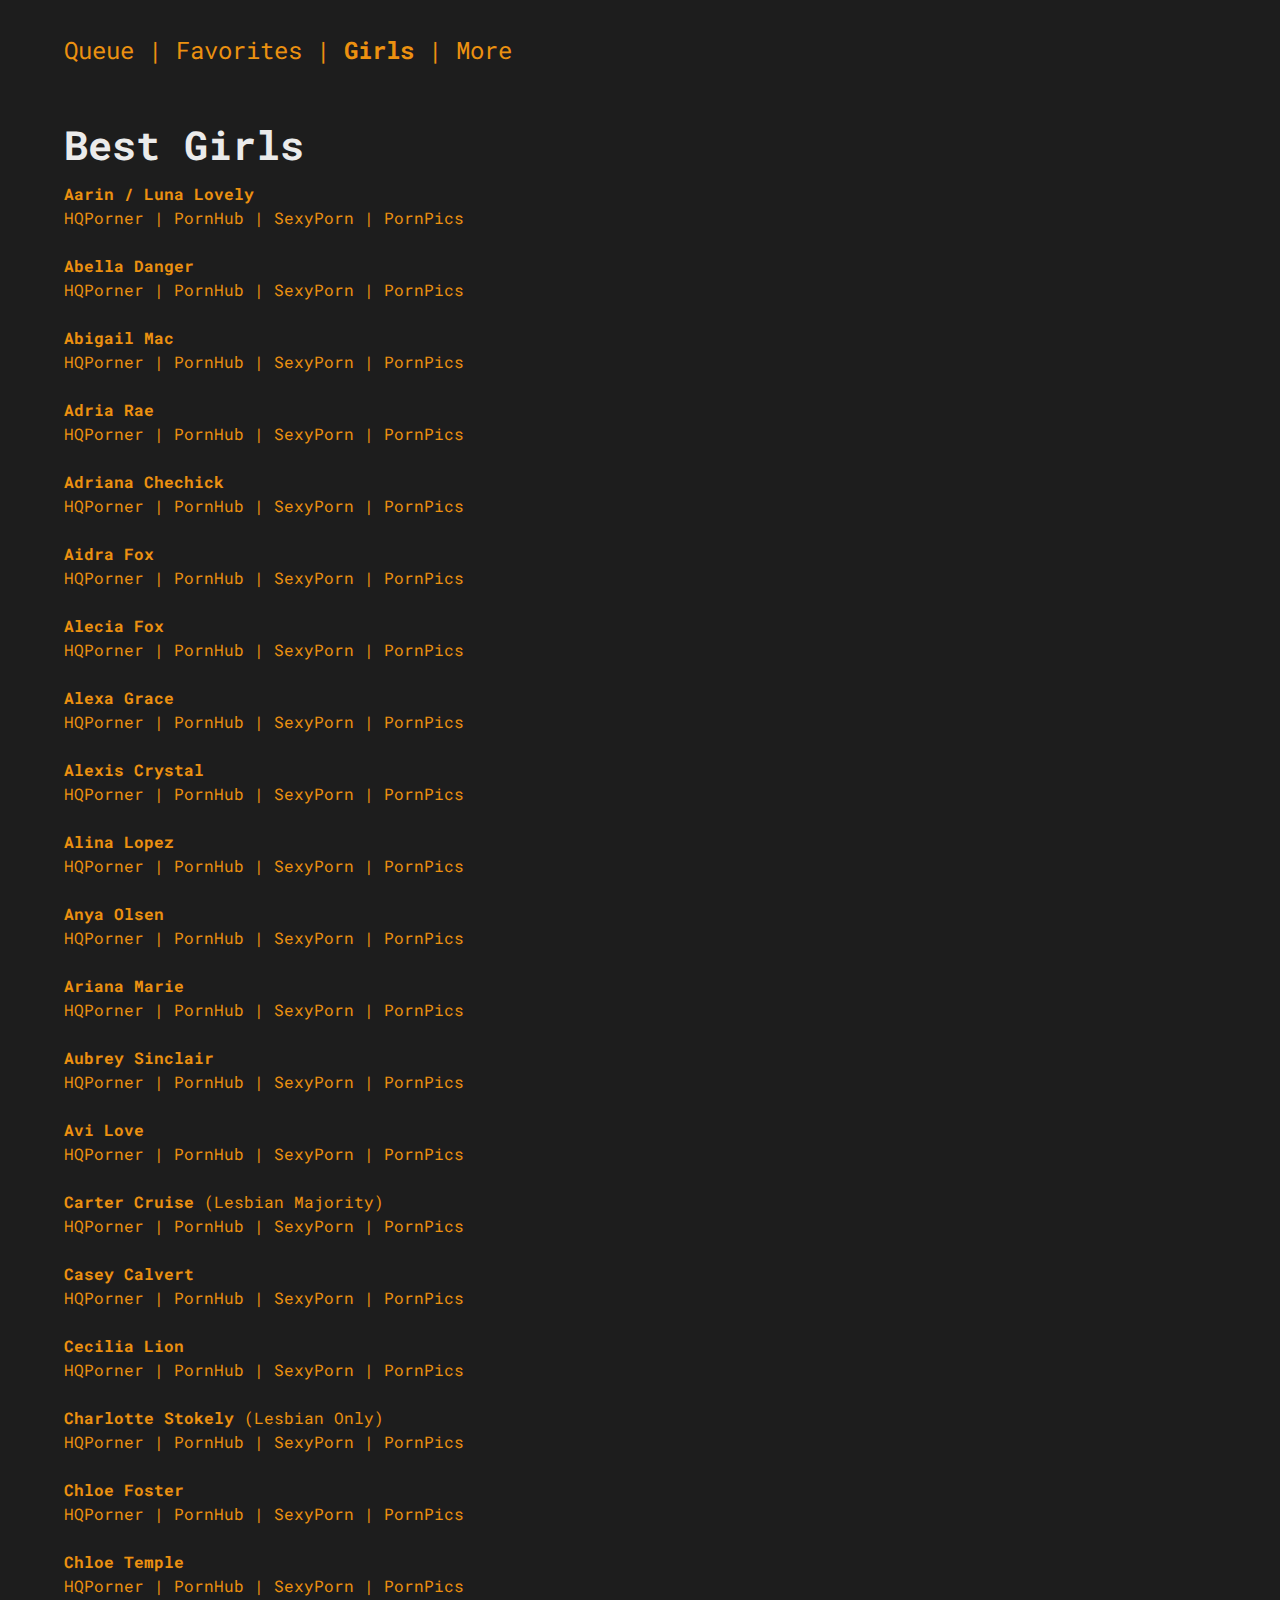
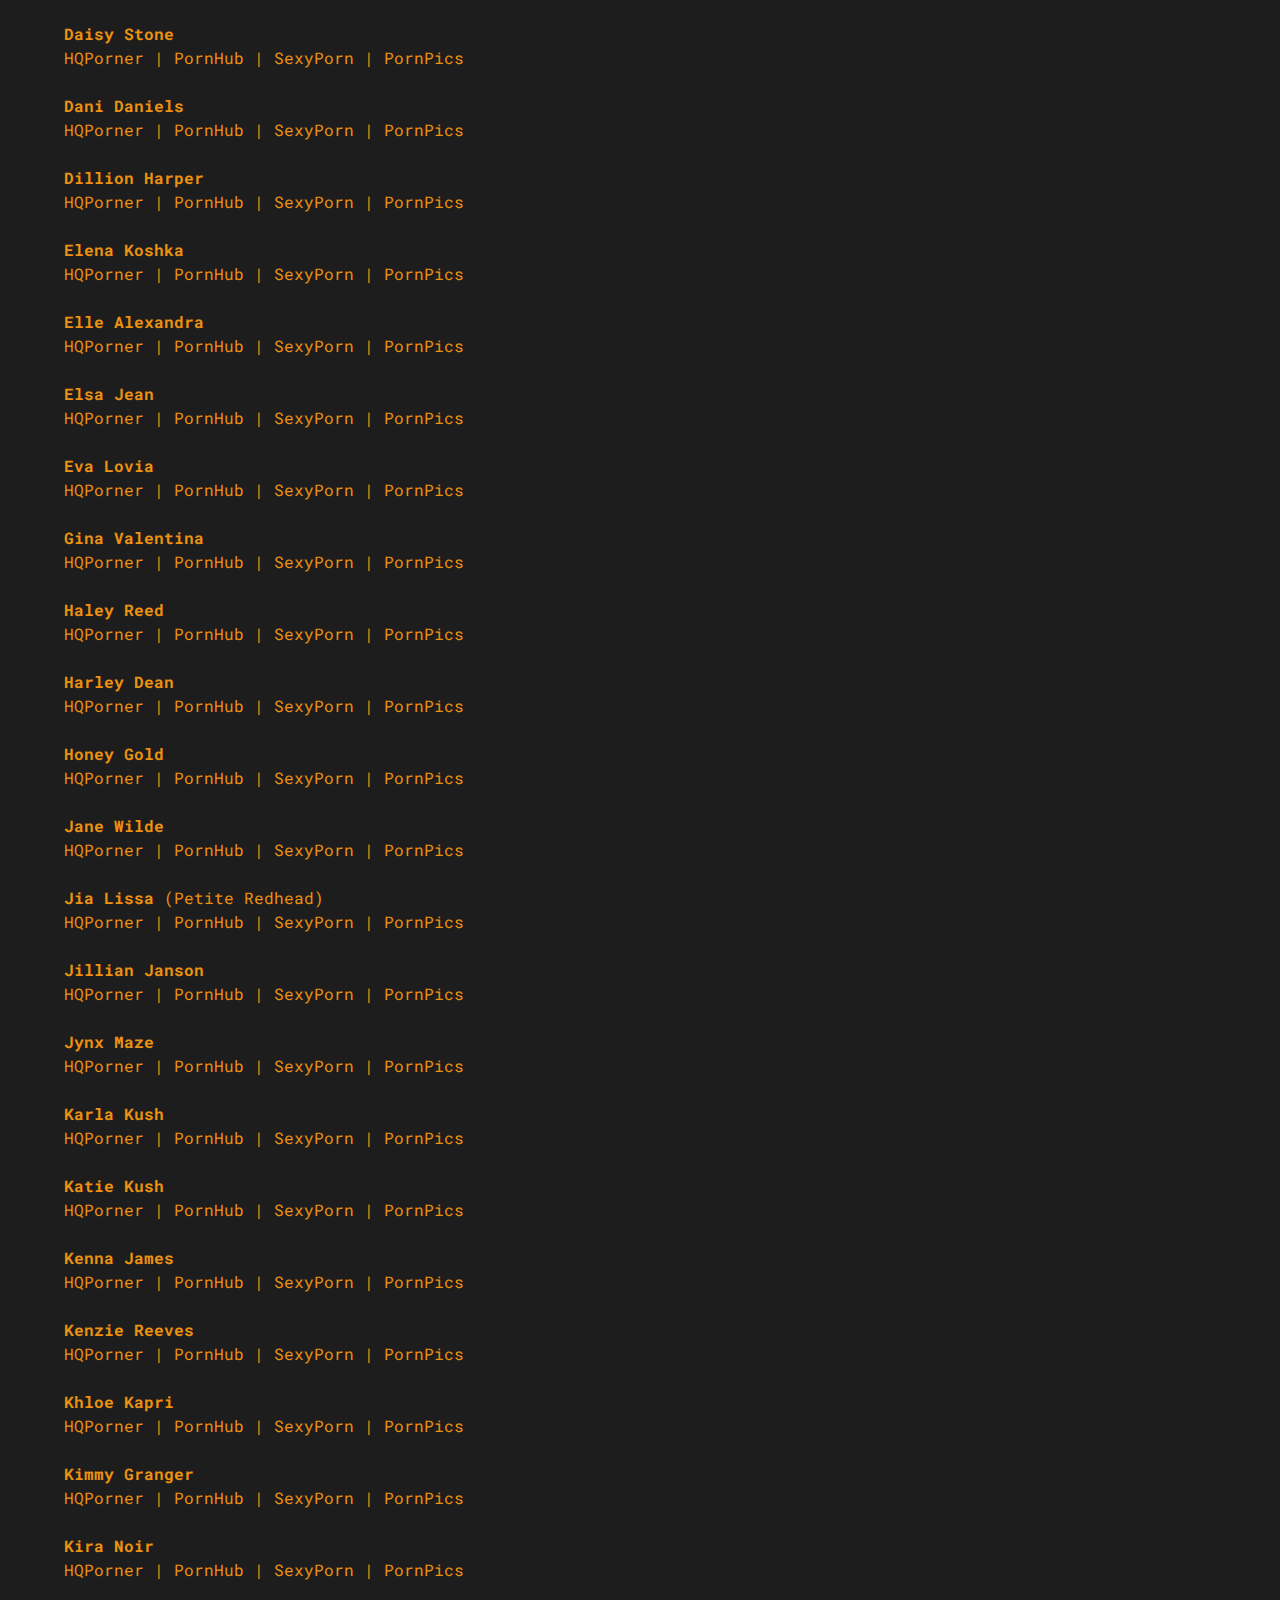
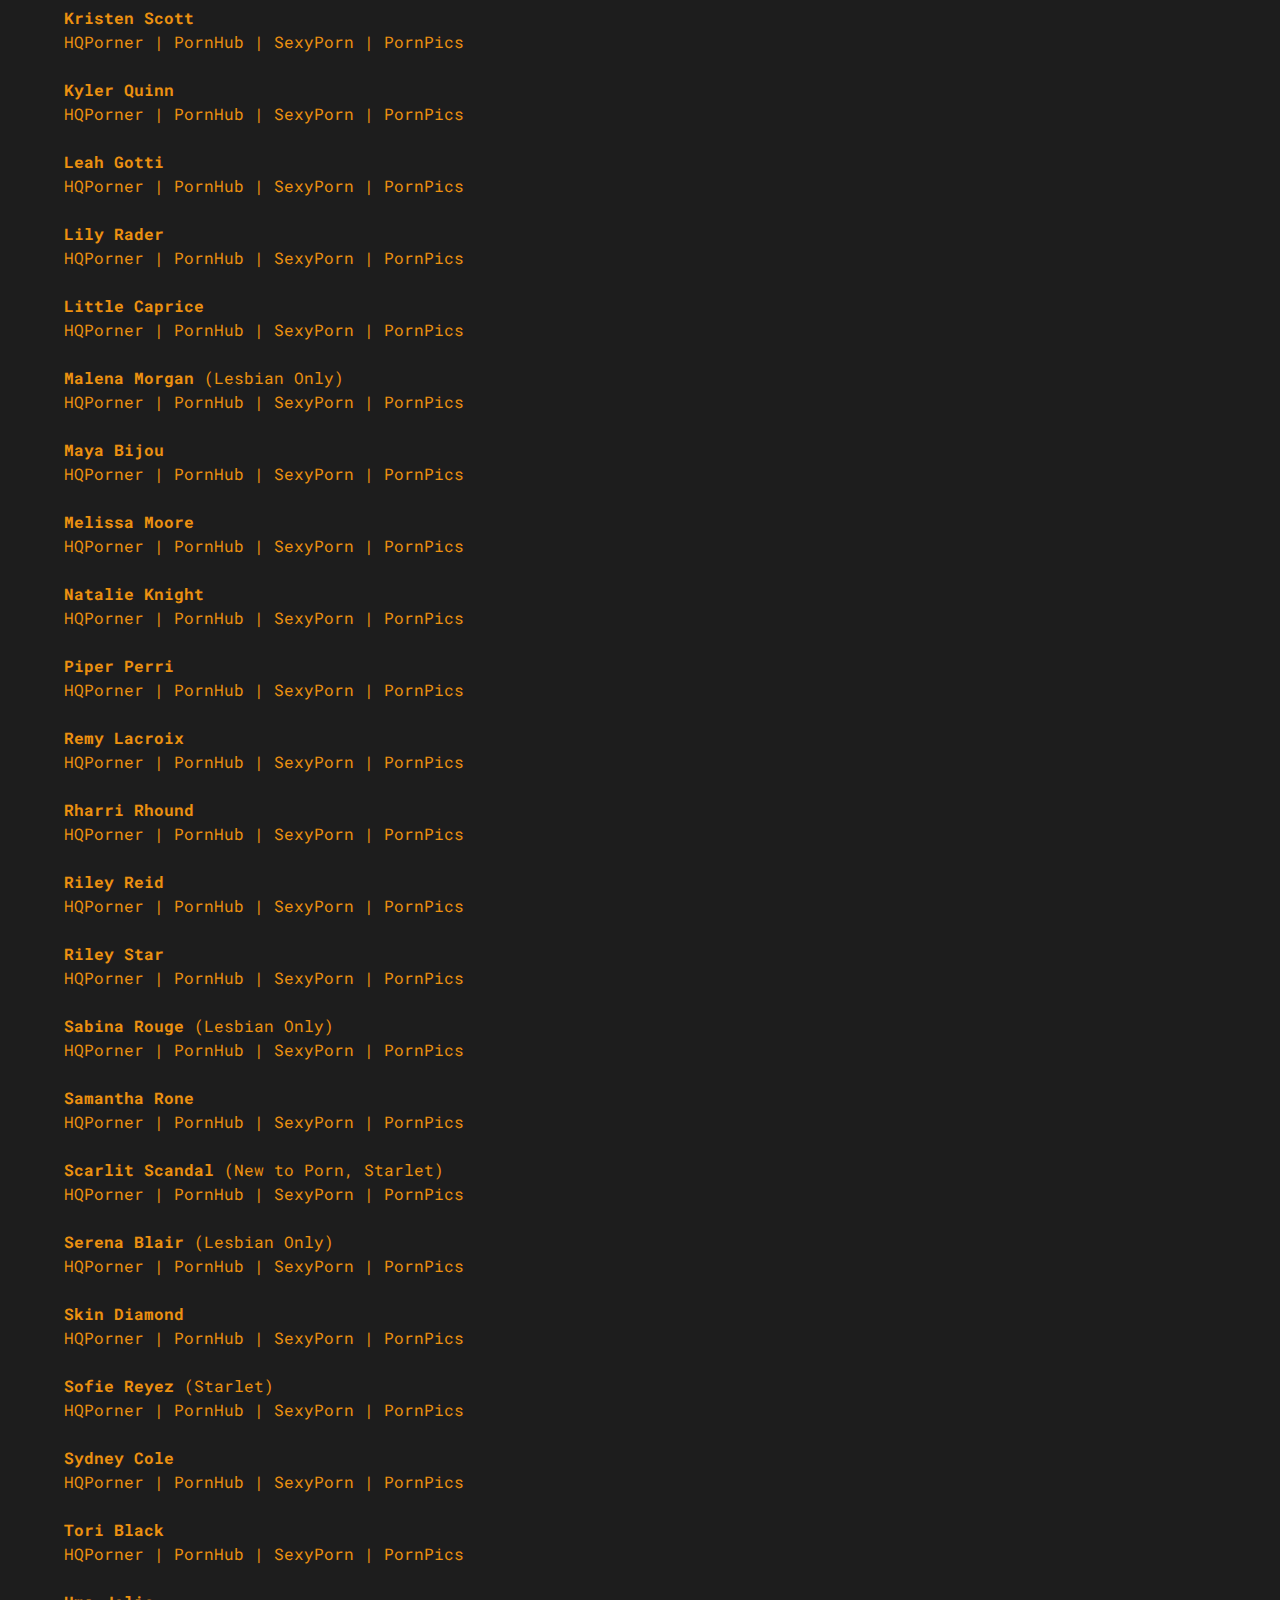
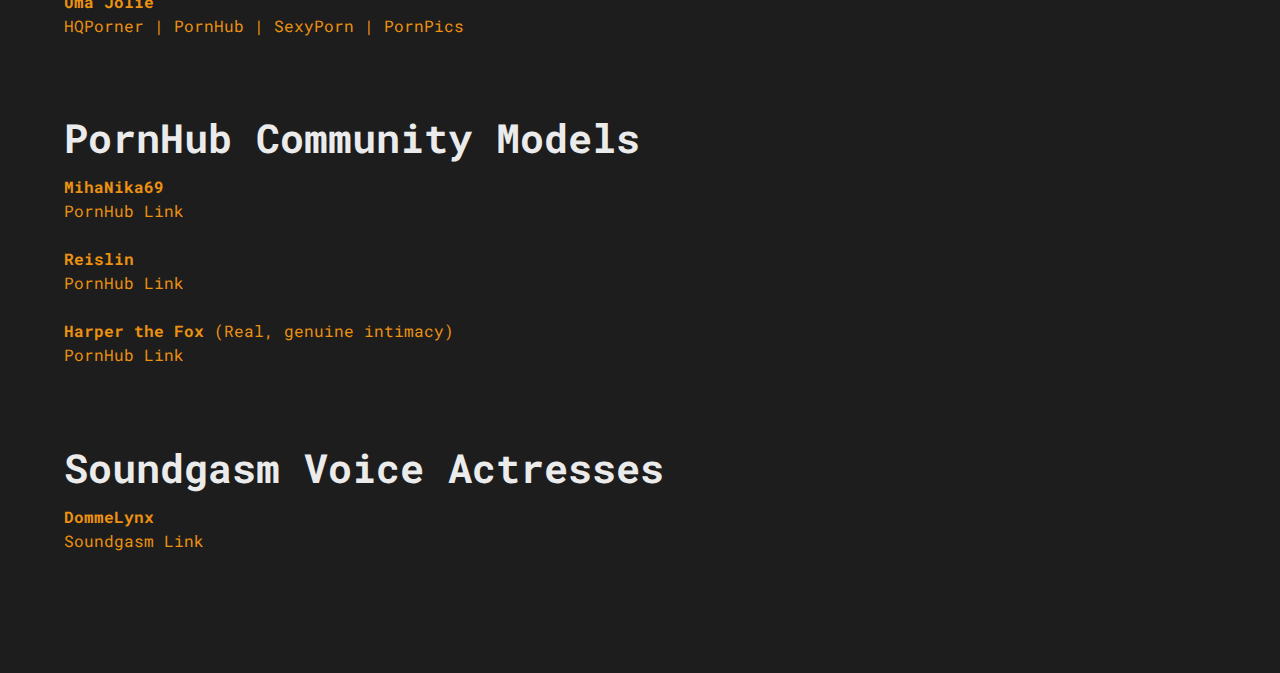
==== actresses.html @ 168c9881 "Added site files" ====
<!DOCTYPE html>
<html>
	<head>
		<title>My Queue - Girls</title>
		<link rel = "stylesheet" href = "stylesheet.css"/>
		<link rel="icon" type="image/png" href="./favicon2.png">
	</head>
	<body>
	
		<p class=menu>
			<a href="queue.html">Queue</a>&nbsp;|
			<a href="favorites.html">Favorites</a>&nbsp;|
			<a href="actresses.html"><b>Girls</b></a>&nbsp;|
			<a href="more.html">More</a>
		</p>
		
		<h1 class=title>
			<br><br>
			Best Girls
		</h1>
		
		<p class=link>
			<b>Aarin / Luna Lovely</b>
			<br>
			
			<a href="https://hqporner.com/actress/luna-lovely"target="_blank">HQPorner</a>&nbsp;|
			<a href="https://www.pornhub.com/pornstar/luna-lovely"target="_blank">PornHub</a>&nbsp;|
			<a href="https://sxyprn.com/luna-lovely.html"target="_blank">SexyPorn</a>&nbsp;|
			<a href="https://www.pornpics.com/?q=luna-lovely"target="_blank">PornPics</a>
			<br><br>
			
			<b>Abella Danger</b>
			<br>
			<a href="https://hqporner.com/actress/abella-danger"target="_blank">HQPorner</a>&nbsp;|
			<a href="https://www.pornhub.com/pornstar/abella-danger"target="_blank">PornHub</a>&nbsp;|
			<a href="https://sxyprn.com/abella-danger.html"target="_blank">SexyPorn</a>&nbsp;|
			<a href="https://www.pornpics.com/?q=abella+danger"target="_blank">PornPics</a>
			<br><br>
			
			<b>Abigail Mac</b>
			<br>
			<a href="https://hqporner.com/actress/abigail-mac"target="_blank">HQPorner</a>&nbsp;|
			<a href="https://www.pornhub.com/pornstar/abigail-mac"target="_blank">PornHub</a>&nbsp;|
			<a href="https://sxyprn.com/abigail-mac.html"target="_blank">SexyPorn</a>&nbsp;|
			<a href="https://www.pornpics.com/?q=abigail+mac"target="_blank">PornPics</a>
			<br><br>
			
			<b>Adria Rae</b>
			<br>
			<a href="https://hqporner.com/actress/adria-rae"target="_blank">HQPorner</a>&nbsp;|
			<a href="https://www.pornhub.com/pornstar/adria-rae"target="_blank">PornHub</a>&nbsp;|
			<a href="https://sxyprn.com/adria-rae.html"target="_blank">SexyPorn</a>&nbsp;|
			<a href="https://www.pornpics.com/?q=adria+rae"target="_blank">PornPics</a>
			<br><br>
			
			<b>Adriana Chechick</b>
			<br>
			<a href="https://hqporner.com/actress/adriana-chechik"target="_blank">HQPorner</a>&nbsp;|
			<a href="https://www.pornhub.com/pornstar/adriana-chechik"target="_blank">PornHub</a>&nbsp;|
			<a href="https://sxyprn.com/adriana-chechik.html"target="_blank">SexyPorn</a>&nbsp;|
			<a href="https://www.pornpics.com/?q=adriana+chechik"target="_blank">PornPics</a>
			<br><br>
			
			<b>Aidra Fox</b>
			<br>
			<a href="https://hqporner.com/actress/airda-fox"target="_blank">HQPorner</a>&nbsp;|
			<a href="https://www.pornhub.com/pornstar/aidra-fox"target="_blank">PornHub</a>&nbsp;|
			<a href="https://sxyprn.com/aidra-fox.html"target="_blank">SexyPorn</a>&nbsp;|
			<a href="https://www.pornpics.com/?q=aidra+fox"target="_blank">PornPics</a>
			<br><br>
			
			<b>Alecia Fox</b>
			<br>
			<a href="https://hqporner.com/actress/alecia-fox"target="_blank">HQPorner</a>&nbsp;|
			<a href="https://www.pornhub.com/pornstar/alecia-fox"target="_blank">PornHub</a>&nbsp;|
			<a href="https://sxyprn.com/alecia-fox.html"target="_blank">SexyPorn</a>&nbsp;|
			<a href="https://www.pornpics.com/?q=alecia+fox"target="_blank">PornPics</a>
			<br><br>
			
			<b>Alexa Grace</b>
			<br>
			<a href="https://hqporner.com/actress/alexa-grace"target="_blank">HQPorner</a>&nbsp;|
			<a href="https://www.pornhub.com/pornstar/alexa-grace"target="_blank">PornHub</a>&nbsp;|
			<a href="https://sxyprn.com/alexa-grace.html"target="_blank">SexyPorn</a>&nbsp;|
			<a href="https://www.pornpics.com/?q=alexa+grace"target="_blank">PornPics</a>
			<br><br>
			
			<b>Alexis Crystal</b>
			<br>
			<a href="https://hqporner.com/actress/alexis-crystal"target="_blank">HQPorner</a>&nbsp;|
			<a href="https://www.pornhub.com/pornstar/alexis-crystal"target="_blank">PornHub</a>&nbsp;|
			<a href="https://sxyprn.com/alexis-crystal.html"target="_blank">SexyPorn</a>&nbsp;|
			<a href="https://www.pornpics.com/?q=alexis+crystal"target="_blank">PornPics</a>
			<br><br>
			
			<b>Alina Lopez</b>
			<br>
			<a href="https://hqporner.com/actress/alina-lopez"target="_blank">HQPorner</a>&nbsp;|
			<a href="https://www.pornhub.com/pornstar/alina-lopez"target="_blank">PornHub</a>&nbsp;|
			<a href="https://sxyprn.com/alina-lopez.html"target="_blank">SexyPorn</a>&nbsp;|
			<a href="https://www.pornpics.com/?q=alina+lopez"target="_blank">PornPics</a>
			<br><br>
			
			<b>Anya Olsen</b>
			<br>
			<a href="https://hqporner.com/actress/anya-olsen"target="_blank">HQPorner</a>&nbsp;|
			<a href="https://www.pornhub.com/pornstar/anya-olsen"target="_blank">PornHub</a>&nbsp;|
			<a href="https://sxyprn.com/anya-olsen.html"target="_blank">SexyPorn</a>&nbsp;|
			<a href="https://www.pornpics.com/?q=anya+olsen"target="_blank">PornPics</a>
			<br><br>
			
			<b>Ariana Marie</b>
			<br>
			<a href="https://hqporner.com/actress/ariana-marie"target="_blank">HQPorner</a>&nbsp;|
			<a href="https://www.pornhub.com/pornstar/ariana-marie"target="_blank">PornHub</a>&nbsp;|
			<a href="https://sxyprn.com/ariana-marie.html"target="_blank">SexyPorn</a>&nbsp;|
			<a href="https://www.pornpics.com/?q=ariana+marie"target="_blank">PornPics</a>
			<br><br>
			
			<b>Aubrey Sinclair</b>
			<br>
			<a href="https://hqporner.com/actress/aubrey-sinclair"target="_blank">HQPorner</a>&nbsp;|
			<a href="https://www.pornhub.com/pornstar/aubrey-sinclair"target="_blank">PornHub</a>&nbsp;|
			<a href="https://sxyprn.com/aubrey-sinclair.html"target="_blank">SexyPorn</a>&nbsp;|
			<a href="https://www.pornpics.com/?q=aubrey+sinclair"target="_blank">PornPics</a>
			<br><br>
			
			<b>Avi Love</b>
			<br>
			<a href="https://hqporner.com/actress/avi-love"target="_blank">HQPorner</a>&nbsp;|
			<a href="https://www.pornhub.com/pornstar/avi-love"target="_blank">PornHub</a>&nbsp;|
			<a href="https://sxyprn.com/avi-love.html"target="_blank">SexyPorn</a>&nbsp;|
			<a href="https://www.pornpics.com/?q=avi+love"target="_blank">PornPics</a>
			<br><br>
			
			<b>Carter Cruise</b> (Lesbian Majority)
			<br>
			<a href="https://hqporner.com/actress/carter-cruise"target="_blank">HQPorner</a>&nbsp;|
			<a href="https://www.pornhub.com/pornstar/carter-cruise"target="_blank">PornHub</a>&nbsp;|
			<a href="https://sxyprn.com/carter-cruise.html"target="_blank">SexyPorn</a>&nbsp;|
			<a href="https://www.pornpics.com/?q=carter+cruise"target="_blank">PornPics</a>
			<br><br>
			
			<b>Casey Calvert</b>
			<br>
			<a href="https://hqporner.com/actress/casey-calvert"target="_blank">HQPorner</a>&nbsp;|
			<a href="https://www.pornhub.com/pornstar/casey-calvert"target="_blank">PornHub</a>&nbsp;|
			<a href="https://sxyprn.com/casey-calvert.html"target="_blank">SexyPorn</a>&nbsp;|
			<a href="https://www.pornpics.com/?q=casey+calvert"target="_blank">PornPics</a>
			<br><br>
			
			<b>Cecilia Lion</b>
			<br>
			<a href="https://hqporner.com/actress/cecilia-lion"target="_blank">HQPorner</a>&nbsp;|
			<a href="https://www.pornhub.com/pornstar/cecilia-lion"target="_blank">PornHub</a>&nbsp;|
			<a href="https://sxyprn.com/cecilia-lion.html"target="_blank">SexyPorn</a>&nbsp;|
			<a href="https://www.pornpics.com/?q=cecilia+lion"target="_blank">PornPics</a>
			<br><br>
			
			<b>Charlotte Stokely</b> (Lesbian Only)
			<br>
			<a href="https://hqporner.com/actress/charlotte-stokely"target="_blank">HQPorner</a>&nbsp;|
			<a href="https://www.pornhub.com/pornstar/charlotte-stokely"target="_blank">PornHub</a>&nbsp;|
			<a href="https://sxyprn.com/charlotte-stokely.html"target="_blank">SexyPorn</a>&nbsp;|
			<a href="https://www.pornpics.com/?q=charlotte+stokely"target="_blank">PornPics</a>
			<br><br>
			
			<b>Chloe Foster</b>
			<br>
			<a href="https://hqporner.com/actress/chloe-foster"target="_blank">HQPorner</a>&nbsp;|
			<a href="https://www.pornhub.com/pornstar/chloe-foster"target="_blank">PornHub</a>&nbsp;|
			<a href="https://sxyprn.com/chloe-foster.html"target="_blank">SexyPorn</a>&nbsp;|
			<a href="https://www.pornpics.com/?q=chloe+foster"target="_blank">PornPics</a>
			<br><br>
			
			<b>Chloe Temple</b>
			<br>
			<a href="https://hqporner.com/actress/chloe-temple"target="_blank">HQPorner</a>&nbsp;|
			<a href="https://www.pornhub.com/pornstar/chloe-temple"target="_blank">PornHub</a>&nbsp;|
			<a href="https://sxyprn.com/chloe-temple.html"target="_blank">SexyPorn</a>&nbsp;|
			<a href="https://www.pornpics.com/?q=chloe+temple"target="_blank">PornPics</a>
			<br><br>
			
			<b>Daisy Stone</b>
			<br>
			<a href="https://hqporner.com/actress/daisy-stone"target="_blank">HQPorner</a>&nbsp;|
			<a href="https://www.pornhub.com/pornstar/daisy-stone"target="_blank">PornHub</a>&nbsp;|
			<a href="https://sxyprn.com/daisy-stone.html"target="_blank">SexyPorn</a>&nbsp;|
			<a href="https://www.pornpics.com/?q=daisy+stone"target="_blank">PornPics</a>
			<br><br>
			
			<b>Dani Daniels</b>
			<br>
			<a href="https://hqporner.com/actress/dani-daniels"target="_blank">HQPorner</a>&nbsp;|
			<a href="https://www.pornhub.com/pornstar/dani-daniels"target="_blank">PornHub</a>&nbsp;|
			<a href="https://sxyprn.com/dani-daniels.html"target="_blank">SexyPorn</a>&nbsp;|
			<a href="https://www.pornpics.com/?q=dani+daniels"target="_blank">PornPics</a>
			<br><br>
			
			<b>Dillion Harper</b>
			<br>
			<a href="https://hqporner.com/actress/dillion-harper"target="_blank">HQPorner</a>&nbsp;|
			<a href="https://www.pornhub.com/pornstar/dillion-harper"target="_blank">PornHub</a>&nbsp;|
			<a href="https://sxyprn.com/dillion-harper.html"target="_blank">SexyPorn</a>&nbsp;|
			<a href="https://www.pornpics.com/?q=dillion+harper"target="_blank">PornPics</a>
			<br><br>
			
			<b>Elena Koshka</b>
			<br>
			<a href="https://hqporner.com/actress/elena-koshka"target="_blank">HQPorner</a>&nbsp;|
			<a href="https://www.pornhub.com/pornstar/elena-koshka"target="_blank">PornHub</a>&nbsp;|
			<a href="https://sxyprn.com/elena-koshka.html"target="_blank">SexyPorn</a>&nbsp;|
			<a href="https://www.pornpics.com/?q=elena+koshka"target="_blank">PornPics</a>
			<br><br>
			
			<b>Elle Alexandra</b>
			<br>
			<a href="https://hqporner.com/actress/elle-alexandra"target="_blank">HQPorner</a>&nbsp;|
			<a href="https://www.pornhub.com/pornstar/elle-alexandra"target="_blank">PornHub</a>&nbsp;|
			<a href="https://sxyprn.com/elle-alexandra.html"target="_blank">SexyPorn</a>&nbsp;|
			<a href="https://www.pornpics.com/?q=elle+alexandra"target="_blank">PornPics</a>
			<br><br>
			
			<b>Elsa Jean</b>
			<br>
			<a href="https://hqporner.com/actress/elsa-jean"target="_blank">HQPorner</a>&nbsp;|
			<a href="https://www.pornhub.com/pornstar/elsa-jean"target="_blank">PornHub</a>&nbsp;|
			<a href="https://sxyprn.com/elsa-jean.html"target="_blank">SexyPorn</a>&nbsp;|
			<a href="https://www.pornpics.com/?q=elsa+jean"target="_blank">PornPics</a>
			<br><br>
			
			<b>Eva Lovia</b>
			<br>
			<a href="https://hqporner.com/actress/eva-lovia"target="_blank">HQPorner</a>&nbsp;|
			<a href="https://www.pornhub.com/pornstar/eva-lovia"target="_blank">PornHub</a>&nbsp;|
			<a href="https://sxyprn.com/eva-lovia.html"target="_blank">SexyPorn</a>&nbsp;|
			<a href="https://www.pornpics.com/?q=eva+lovia"target="_blank">PornPics</a>
			<br><br>
			
			<b>Gina Valentina</b>
			<br>
			<a href="https://hqporner.com/actress/gina-valentina"target="_blank">HQPorner</a>&nbsp;|
			<a href="https://www.pornhub.com/pornstar/gina-valentina"target="_blank">PornHub</a>&nbsp;|
			<a href="https://sxyprn.com/gina-valentina.html"target="_blank">SexyPorn</a>&nbsp;|
			<a href="https://www.pornpics.com/?q=gina+valentina"target="_blank">PornPics</a>
			<br><br>
			
			<b>Haley Reed</b>
			<br>
			<a href="https://hqporner.com/actress/haley-reed"target="_blank">HQPorner</a>&nbsp;|
			<a href="https://www.pornhub.com/pornstar/haley-reed"target="_blank">PornHub</a>&nbsp;|
			<a href="https://sxyprn.com/haley-reed.html"target="_blank">SexyPorn</a>&nbsp;|
			<a href="https://www.pornpics.com/?q=haley+reed"target="_blank">PornPics</a>
			<br><br>
			
			<b>Harley Dean</b>
			<br>
			<a href="https://hqporner.com/actress/harley-dean"target="_blank">HQPorner</a>&nbsp;|
			<a href="https://www.pornhub.com/pornstar/harley-dean"target="_blank">PornHub</a>&nbsp;|
			<a href="https://sxyprn.com/harley-dean.html"target="_blank">SexyPorn</a>&nbsp;|
			<a href="https://www.pornpics.com/?q=harley+dean"target="_blank">PornPics</a>
			<br><br>
			
			<b>Honey Gold</b>
			<br>
			<a href="https://hqporner.com/actress/honey-gold"target="_blank">HQPorner</a>&nbsp;|
			<a href="https://www.pornhub.com/pornstar/honey-gold"target="_blank">PornHub</a>&nbsp;|
			<a href="https://sxyprn.com/honey-gold.html"target="_blank">SexyPorn</a>&nbsp;|
			<a href="https://www.pornpics.com/?q=honey+gold"target="_blank">PornPics</a>
			<br><br>
			
			<b>Jane Wilde</b>
			<br>
			<a href="https://hqporner.com/actress/jane-wilde"target="_blank">HQPorner</a>&nbsp;|
			<a href="https://www.pornhub.com/pornstar/jane-wilde"target="_blank">PornHub</a>&nbsp;|
			<a href="https://sxyprn.com/jane-wilde.html"target="_blank">SexyPorn</a>&nbsp;|
			<a href="https://www.pornpics.com/?q=jane+wilde"target="_blank">PornPics</a>
			<br><br>
			
			<b>Jia Lissa</b> (Petite Redhead)
			<br>
			<a href="https://hqporner.com/actress/jia-lissa"target="_blank">HQPorner</a>&nbsp;|
			<a href="https://www.pornhub.com/pornstar/jia-lissa"target="_blank">PornHub</a>&nbsp;|
			<a href="https://sxyprn.com/jia-lissa.html"target="_blank">SexyPorn</a>&nbsp;|
			<a href="https://www.pornpics.com/?q=jia+lissa"target="_blank">PornPics</a>
			<br><br>
			
			<b>Jillian Janson</b>
			<br>
			<a href="https://hqporner.com/actress/jillian-janson"target="_blank">HQPorner</a>&nbsp;|
			<a href="https://www.pornhub.com/pornstar/jillian-janson"target="_blank">PornHub</a>&nbsp;|
			<a href="https://sxyprn.com/jillian-janson.html"target="_blank">SexyPorn</a>&nbsp;|
			<a href="https://www.pornpics.com/?q=jillian+janson"target="_blank">PornPics</a>
			<br><br>
			
			<b>Jynx Maze</b>
			<br>
			<a href="https://hqporner.com/actress/jynx-maze"target="_blank">HQPorner</a>&nbsp;|
			<a href="https://www.pornhub.com/pornstar/jynx-maze"target="_blank">PornHub</a>&nbsp;|
			<a href="https://sxyprn.com/jynx-maze.html"target="_blank">SexyPorn</a>&nbsp;|
			<a href="https://www.pornpics.com/?q=jynx+maze"target="_blank">PornPics</a>
			<br><br>
		
			<b>Karla Kush</b>
			<br>
			<a href="https://hqporner.com/actress/karla-kush"target="_blank">HQPorner</a>&nbsp;|
			<a href="https://www.pornhub.com/pornstar/karla-kush"target="_blank">PornHub</a>&nbsp;|
			<a href="https://sxyprn.com/karla-kush.html"target="_blank">SexyPorn</a>&nbsp;|
			<a href="https://www.pornpics.com/?q=karla+kush"target="_blank">PornPics</a>
			<br><br>
			
			<b>Katie Kush</b>
			<br>
			<a href="https://hqporner.com/actress/katie-kush"target="_blank">HQPorner</a>&nbsp;|
			<a href="https://www.pornhub.com/pornstar/katie-kush"target="_blank">PornHub</a>&nbsp;|
			<a href="https://sxyprn.com/katie-kush.html"target="_blank">SexyPorn</a>&nbsp;|
			<a href="https://www.pornpics.com/?q=katie+kush"target="_blank">PornPics</a>
			<br><br>
			
			<b>Kenna James</b>
			<br>
			<a href="https://hqporner.com/actress/kenna-james"target="_blank">HQPorner</a>&nbsp;|
			<a href="https://www.pornhub.com/pornstar/kenna-james"target="_blank">PornHub</a>&nbsp;|
			<a href="https://sxyprn.com/kenna-james.html"target="_blank">SexyPorn</a>&nbsp;|
			<a href="https://www.pornpics.com/?q=kenna+james"target="_blank">PornPics</a>
			<br><br>
			
			<b>Kenzie Reeves</b>
			<br>
			<a href="https://hqporner.com/actress/kenzie-reeves"target="_blank">HQPorner</a>&nbsp;|
			<a href="https://www.pornhub.com/pornstar/kenzie-reeves"target="_blank">PornHub</a>&nbsp;|
			<a href="https://sxyprn.com/kenzie-reeves.html"target="_blank">SexyPorn</a>&nbsp;|
			<a href="https://www.pornpics.com/?q=kenzie+reeves"target="_blank">PornPics</a>
			<br><br>
			
			<b>Khloe Kapri</b>
			<br>
			<a href="https://hqporner.com/actress/khloe-kapri"target="_blank">HQPorner</a>&nbsp;|
			<a href="https://www.pornhub.com/pornstar/khloe-kapri"target="_blank">PornHub</a>&nbsp;|
			<a href="https://sxyprn.com/khloe-kapri.html"target="_blank">SexyPorn</a>&nbsp;|
			<a href="https://www.pornpics.com/?q=khloe+kapri"target="_blank">PornPics</a>
			<br><br>
			
			<b>Kimmy Granger</b>
			<br>
			<a href="https://hqporner.com/actress/kimmy-granger"target="_blank">HQPorner</a>&nbsp;|
			<a href="https://www.pornhub.com/pornstar/kimmy-granger"target="_blank">PornHub</a>&nbsp;|
			<a href="https://sxyprn.com/kimmy-granger.html"target="_blank">SexyPorn</a>&nbsp;|
			<a href="https://www.pornpics.com/?q=kimmy+granger"target="_blank">PornPics</a>
			<br><br>
			
			<b>Kira Noir</b>
			<br>
			<a href="https://hqporner.com/actress/kira-noir"target="_blank">HQPorner</a>&nbsp;|
			<a href="https://www.pornhub.com/pornstar/kira-noir"target="_blank">PornHub</a>&nbsp;|
			<a href="https://sxyprn.com/kira-noir.html"target="_blank">SexyPorn</a>&nbsp;|
			<a href="https://www.pornpics.com/?q=kira+noir"target="_blank">PornPics</a>
			<br><br>
			
			<b>Kristen Scott</b>
			<br>
			<a href="https://hqporner.com/actress/kristen-scott"target="_blank">HQPorner</a>&nbsp;|
			<a href="https://www.pornhub.com/pornstar/kristen-scott"target="_blank">PornHub</a>&nbsp;|
			<a href="https://sxyprn.com/kristen-scott.html"target="_blank">SexyPorn</a>&nbsp;|
			<a href="https://www.pornpics.com/?q=kristen+scott"target="_blank">PornPics</a>
			<br><br>
			
			<b>Kyler Quinn</b>
			<br>
			<a href="https://hqporner.com/actress/kyler-quinn"target="_blank">HQPorner</a>&nbsp;|
			<a href="https://www.pornhub.com/pornstar/kyler-quinn"target="_blank">PornHub</a>&nbsp;|
			<a href="https://sxyprn.com/kyler-quinn.html"target="_blank">SexyPorn</a>&nbsp;|
			<a href="https://www.pornpics.com/?q=kyler+quinn"target="_blank">PornPics</a>
			<br><br>
			
			<b>Leah Gotti</b>
			<br>
			<a href="https://hqporner.com/actress/leah-gotti"target="_blank">HQPorner</a>&nbsp;|
			<a href="https://www.pornhub.com/pornstar/leah-gotti"target="_blank">PornHub</a>&nbsp;|
			<a href="https://sxyprn.com/leah-gotti.html"target="_blank">SexyPorn</a>&nbsp;|
			<a href="https://www.pornpics.com/?q=leah+gotti"target="_blank">PornPics</a>
			<br><br>
			
			<b>Lily Rader</b>
			<br>
			<a href="https://hqporner.com/actress/lily-rader"target="_blank">HQPorner</a>&nbsp;|
			<a href="https://www.pornhub.com/pornstar/lily-rader"target="_blank">PornHub</a>&nbsp;|
			<a href="https://sxyprn.com/lily-rader.html"target="_blank">SexyPorn</a>&nbsp;|
			<a href="https://www.pornpics.com/?q=lily+rader"target="_blank">PornPics</a>
			<br><br>
			
			<b>Little Caprice</b>
			<br>
			<a href="https://hqporner.com/actress/little-caprice"target="_blank">HQPorner</a>&nbsp;|
			<a href="https://www.pornhub.com/pornstar/little-caprice"target="_blank">PornHub</a>&nbsp;|
			<a href="https://sxyprn.com/little-caprice.html"target="_blank">SexyPorn</a>&nbsp;|
			<a href="https://www.pornpics.com/?q=little+caprice"target="_blank">PornPics</a>
			<br><br>
			
			<b>Malena Morgan</b> (Lesbian Only)
			<br>
			<a href="https://hqporner.com/actress/malena-morgan"target="_blank">HQPorner</a>&nbsp;|
			<a href="https://www.pornhub.com/pornstar/malena-morgan"target="_blank">PornHub</a>&nbsp;|
			<a href="https://sxyprn.com/malena-morgan.html"target="_blank">SexyPorn</a>&nbsp;|
			<a href="https://www.pornpics.com/?q=malena+morgan"target="_blank">PornPics</a>
			<br><br>
			
			<b>Maya Bijou</b>
			<br>
			<a href="https://hqporner.com/actress/maya-bijou"target="_blank">HQPorner</a>&nbsp;|
			<a href="https://www.pornhub.com/pornstar/maya-bijou"target="_blank">PornHub</a>&nbsp;|
			<a href="https://sxyprn.com/maya-bijou.html"target="_blank">SexyPorn</a>&nbsp;|
			<a href="https://www.pornpics.com/?q=maya+bijou"target="_blank">PornPics</a>
			<br><br>
			
			<b>Melissa Moore</b>
			<br>
			<a href="https://hqporner.com/actress/melissa-moore"target="_blank">HQPorner</a>&nbsp;|
			<a href="https://www.pornhub.com/pornstar/melissa-moore"target="_blank">PornHub</a>&nbsp;|
			<a href="https://sxyprn.com/melissa-moore.html"target="_blank">SexyPorn</a>&nbsp;|
			<a href="https://www.pornpics.com/?q=melissa+moore"target="_blank">PornPics</a>
			<br><br>
			
			<b>Natalie Knight</b>
			<br>
			<a href="https://hqporner.com/actress/natalie-knight"target="_blank">HQPorner</a>&nbsp;|
			<a href="https://www.pornhub.com/pornstar/natalie-knight"target="_blank">PornHub</a>&nbsp;|
			<a href="https://sxyprn.com/natalie-knight.html"target="_blank">SexyPorn</a>&nbsp;|
			<a href="https://www.pornpics.com/?q=natalie+knight"target="_blank">PornPics</a>
			<br><br>
			
			<b>Piper Perri</b>
			<br>
			<a href="https://hqporner.com/actress/piper-perri"target="_blank">HQPorner</a>&nbsp;|
			<a href="https://www.pornhub.com/pornstar/piper-perri"target="_blank">PornHub</a>&nbsp;|
			<a href="https://sxyprn.com/piper-perri.html"target="_blank">SexyPorn</a>&nbsp;|
			<a href="https://www.pornpics.com/?q=piper+perri"target="_blank">PornPics</a>
			<br><br>
			
			<b>Remy Lacroix</b>
			<br>
			<a href="https://hqporner.com/actress/remy-lacroix"target="_blank">HQPorner</a>&nbsp;|
			<a href="https://www.pornhub.com/pornstar/remy-lacroix"target="_blank">PornHub</a>&nbsp;|
			<a href="https://sxyprn.com/remy-lacroix.html"target="_blank">SexyPorn</a>&nbsp;|
			<a href="https://www.pornpics.com/?q=remy+lacroix"target="_blank">PornPics</a>
			<br><br>
			
			<b>Rharri Rhound</b>
			<br>
			<a href="https://hqporner.com/actress/rharri-rhound"target="_blank">HQPorner</a>&nbsp;|
			<a href="https://www.pornhub.com/pornstar/rharri-rhound"target="_blank">PornHub</a>&nbsp;|
			<a href="https://sxyprn.com/rharri-rhound.html"target="_blank">SexyPorn</a>&nbsp;|
			<a href="https://www.pornpics.com/?q=rharri+rhound"target="_blank">PornPics</a>
			<br><br>
			
			<b>Riley Reid</b>
			<br>
			<a href="https://hqporner.com/actress/riley-reid"target="_blank">HQPorner</a>&nbsp;|
			<a href="https://www.pornhub.com/pornstar/riley-reid"target="_blank">PornHub</a>&nbsp;|
			<a href="https://sxyprn.com/riley-reid.html"target="_blank">SexyPorn</a>&nbsp;|
			<a href="https://www.pornpics.com/?q=riley+reid"target="_blank">PornPics</a>
			<br><br>
			
			<b>Riley Star</b>
			<br>
			<a href="https://hqporner.com/actress/riley-star"target="_blank">HQPorner</a>&nbsp;|
			<a href="https://www.pornhub.com/pornstar/riley-star"target="_blank">PornHub</a>&nbsp;|
			<a href="https://sxyprn.com/riley-star.html"target="_blank">SexyPorn</a>&nbsp;|
			<a href="https://www.pornpics.com/?q=riley+star"target="_blank">PornPics</a>
			<br><br>
			
			<b>Sabina Rouge</b> (Lesbian Only)
			<br>
			<a href="https://hqporner.com/actress/sabina-rouge"target="_blank">HQPorner</a>&nbsp;|
			<a href="https://www.pornhub.com/pornstar/sabina-rouge"target="_blank">PornHub</a>&nbsp;|
			<a href="https://sxyprn.com/sabina-rouge.html"target="_blank">SexyPorn</a>&nbsp;|
			<a href="https://www.pornpics.com/?q=sabina+rouge"target="_blank">PornPics</a>
			<br><br>
			
			<b>Samantha Rone</b>
			<br>
			<a href="https://hqporner.com/actress/samantha-rone"target="_blank">HQPorner</a>&nbsp;|
			<a href="https://www.pornhub.com/pornstar/samantha-rone"target="_blank">PornHub</a>&nbsp;|
			<a href="https://sxyprn.com/samantha-rone.html"target="_blank">SexyPorn</a>&nbsp;|
			<a href="https://www.pornpics.com/?q=samantha+rone"target="_blank">PornPics</a>
			<br><br>
			
			<b>Scarlit Scandal</b> (New to Porn, Starlet)
			<br>
			<a href="https://hqporner.com/actress/scarlit-scandal"target="_blank">HQPorner</a>&nbsp;|
			<a href="https://www.pornhub.com/pornstar/scarlit-scandal"target="_blank">PornHub</a>&nbsp;|
			<a href="https://sxyprn.com/scarlit-scandal.html"target="_blank">SexyPorn</a>&nbsp;|
			<a href="https://www.pornpics.com/?q=scarlit+scandal"target="_blank">PornPics</a>
			<br><br>
			
			<b>Serena Blair</b> (Lesbian Only)
			<br>
			<a href="https://hqporner.com/actress/serena-blair"target="_blank">HQPorner</a>&nbsp;|
			<a href="https://www.pornhub.com/pornstar/serena-blair"target="_blank">PornHub</a>&nbsp;|
			<a href="https://sxyprn.com/serena-blair.html"target="_blank">SexyPorn</a>&nbsp;|
			<a href="https://www.pornpics.com/?q=serena+blair"target="_blank">PornPics</a>
			<br><br>
			
			<b>Skin Diamond</b>
			<br>
			<a href="https://hqporner.com/actress/skin-diamond"target="_blank">HQPorner</a>&nbsp;|
			<a href="https://www.pornhub.com/pornstar/skin-diamond"target="_blank">PornHub</a>&nbsp;|
			<a href="https://sxyprn.com/skin-diamond.html"target="_blank">SexyPorn</a>&nbsp;|
			<a href="https://www.pornpics.com/?q=skin+diamond"target="_blank">PornPics</a>
			<br><br>
			
			<b>Sofie Reyez</b> (Starlet)
			<br>
			<a href="https://hqporner.com/actress/sofie-reyez"target="_blank">HQPorner</a>&nbsp;|
			<a href="https://www.pornhub.com/pornstar/sofie-reyez"target="_blank">PornHub</a>&nbsp;|
			<a href="https://sxyprn.com/sofie-reyez.html"target="_blank">SexyPorn</a>&nbsp;|
			<a href="https://www.pornpics.com/?q=sofie+reyez"target="_blank">PornPics</a>
			<br><br>
			
			<b>Sydney Cole</b>
			<br>
			<a href="https://hqporner.com/actress/sydney-cole"target="_blank">HQPorner</a>&nbsp;|
			<a href="https://www.pornhub.com/pornstar/sydney-cole"target="_blank">PornHub</a>&nbsp;|
			<a href="https://sxyprn.com/sydney-cole.html"target="_blank">SexyPorn</a>&nbsp;|
			<a href="https://www.pornpics.com/?q=sydney+cole"target="_blank">PornPics</a>
			<br><br>
			
			<b>Tori Black</b>
			<br>
			<a href="https://hqporner.com/actress/tori-black"target="_blank">HQPorner</a>&nbsp;|
			<a href="https://www.pornhub.com/pornstar/tori-black"target="_blank">PornHub</a>&nbsp;|
			<a href="https://sxyprn.com/tori-black.html"target="_blank">SexyPorn</a>&nbsp;|
			<a href="https://www.pornpics.com/?q=tori+black"target="_blank">PornPics</a>
			<br><br>
			
			<b>Uma Jolie</b>
			<br>
			<a href="https://hqporner.com/actress/uma-jolie"target="_blank">HQPorner</a>&nbsp;|
			<a href="https://www.pornhub.com/pornstar/uma-jolie"target="_blank">PornHub</a>&nbsp;|
			<a href="https://sxyprn.com/uma-jolie.html"target="_blank">SexyPorn</a>&nbsp;|
			<a href="https://www.pornpics.com/?q=uma+jolie"target="_blank">PornPics</a>
			<br><br>
			
			<!--
			<b>NAME</b>
			<br>
			<a href="https://hqporner.com/actress/firstname-lastname"target="_blank">HQPorner</a>&nbsp;|
			<a href="https://www.pornhub.com/pornstar/firstname-lastname"target="_blank">PornHub</a>&nbsp;|
			<a href="https://sxyprn.com/firstname-lastname.html"target="_blank">SexyPorn</a>&nbsp;|
			<a href="https://www.pornpics.com/?q=firstname+lastname"target="_blank">PornPics</a>
			<br><br>
			-->
			
		</p>
		
		<h1 class=title>
			<br><br>
			PornHub Community Models
		</h1>
		
		<p class=link>
		
		<b>MihaNika69</b>
		<br>
		<a href="https://www.pornhub.com/model/mihanika69"target="_blank">PornHub Link</a>
		<br><br>
			
		<b>Reislin</b>
		<br>
		<a href="https://www.pornhub.com/model/reislin"target="_blank">PornHub Link</a>
		<br><br>
		
		<b>Harper the Fox</b> (Real, genuine intimacy)
		<br>
		<a href="https://www.pornhub.com/model/harperthefox"target="_blank">PornHub Link</a>
		<br><br>
		
		<!--
		<b>NAME</b>
		<br>
		<a href="https://www.pornhub.com/model/name"target="_blank">PornHub Link</a>
		<br><br>
		-->
		
		</p>
		
		<h1 class=title>
			<br><br>
			Soundgasm Voice Actresses
		</h1>
		
		<p class=link>
		
		<b>DommeLynx</b>
		<br>
		<a href="https://soundgasm.net/u/DommeLynx"target="_blank">Soundgasm Link</a>
		<br><br>
		
		<!--
		<b>NAME</b>
		<br>
		<a href="https://soundgasm.net/u/NAME"target="_blank">Soundgasm Link</a>
		<br><br>
		-->
		
		</p>
		
		
		
		<br><br><br><br>
		
	</body>
</html>
---- stylesheet.css ----
@import url('https://fonts.googleapis.com/css?family=Proza+Libre:500,500i,700,700i&display=swap');
@import url('https://fonts.googleapis.com/css?family=Roboto+Mono:400,700&display=swap');
@import url('https://fonts.googleapis.com/css?family=Roboto:400,700&display=swap');


* {
	background-color: #1D1D1D;
}
a {
	color: #EC9110;
	text-decoration: none;
}
a:hover {
	text-decoration: underline;
}
.intro {
	max-width: 1200px;
	display: inline-block;
	font-family: 'Roboto Mono';
	color: #FF4A4A;
	font-weight: 500;
	font-size: 40px;
}
body {
	font-color: #EBEBEB;
	max-width: 1600px;
	margin-left: 5%;
	display: inline-block;
}
.title {
	line-height: .5em;
	font-family: 'Roboto Mono';
	font-size: 40px;
	font-weight: 700;
	color: #EBEBEB;
}
.link {
	text-align: left;
	line-height: 1.5;
	font-family: 'Roboto Mono';
	color: #EC9110;
} 
.menu {
	text-align: left;
	line-height: 1.5;
	font-family: 'Roboto Mono';
	color: #EC9110;
	font-size: 24px;
}
.menu2 {
	text-align: left;
	font-family: 'Roboto Mono';
	color: #FF4A4A;
	font-size: 32px;
	display: inline block;
}
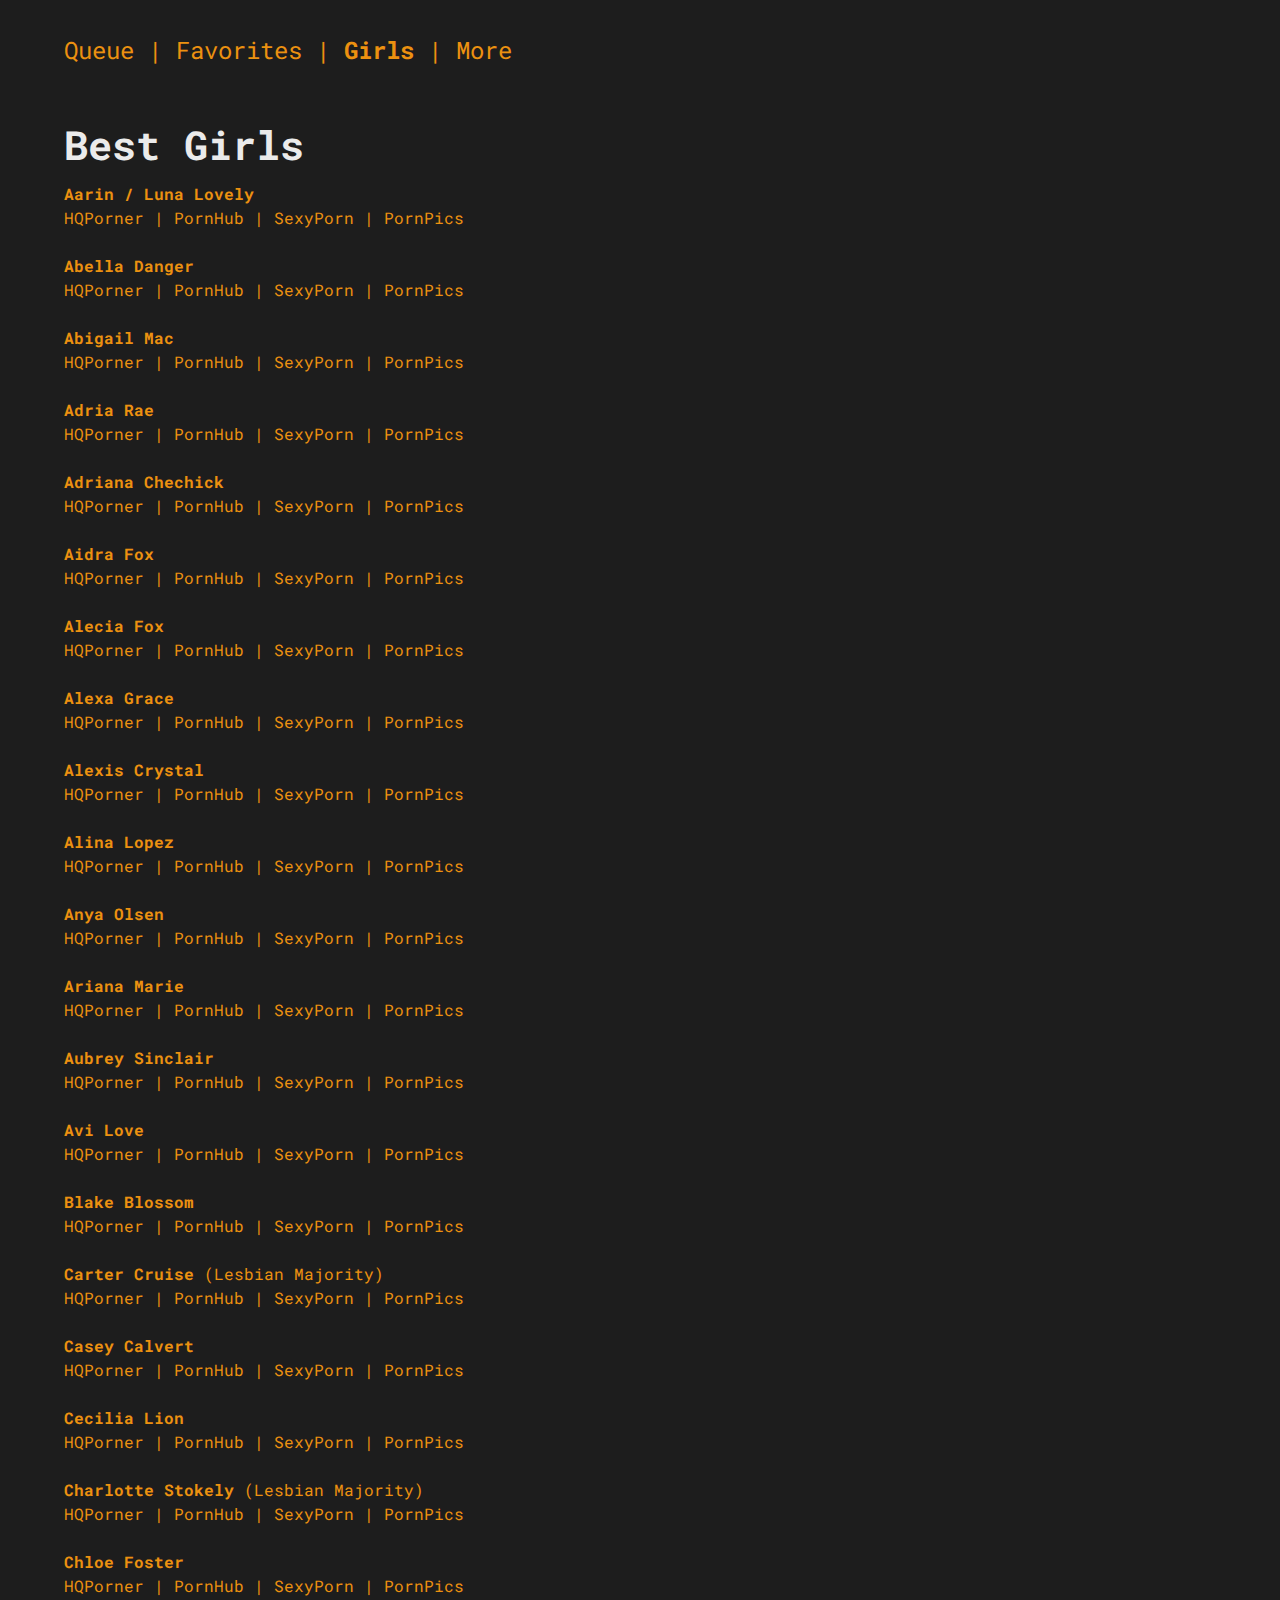
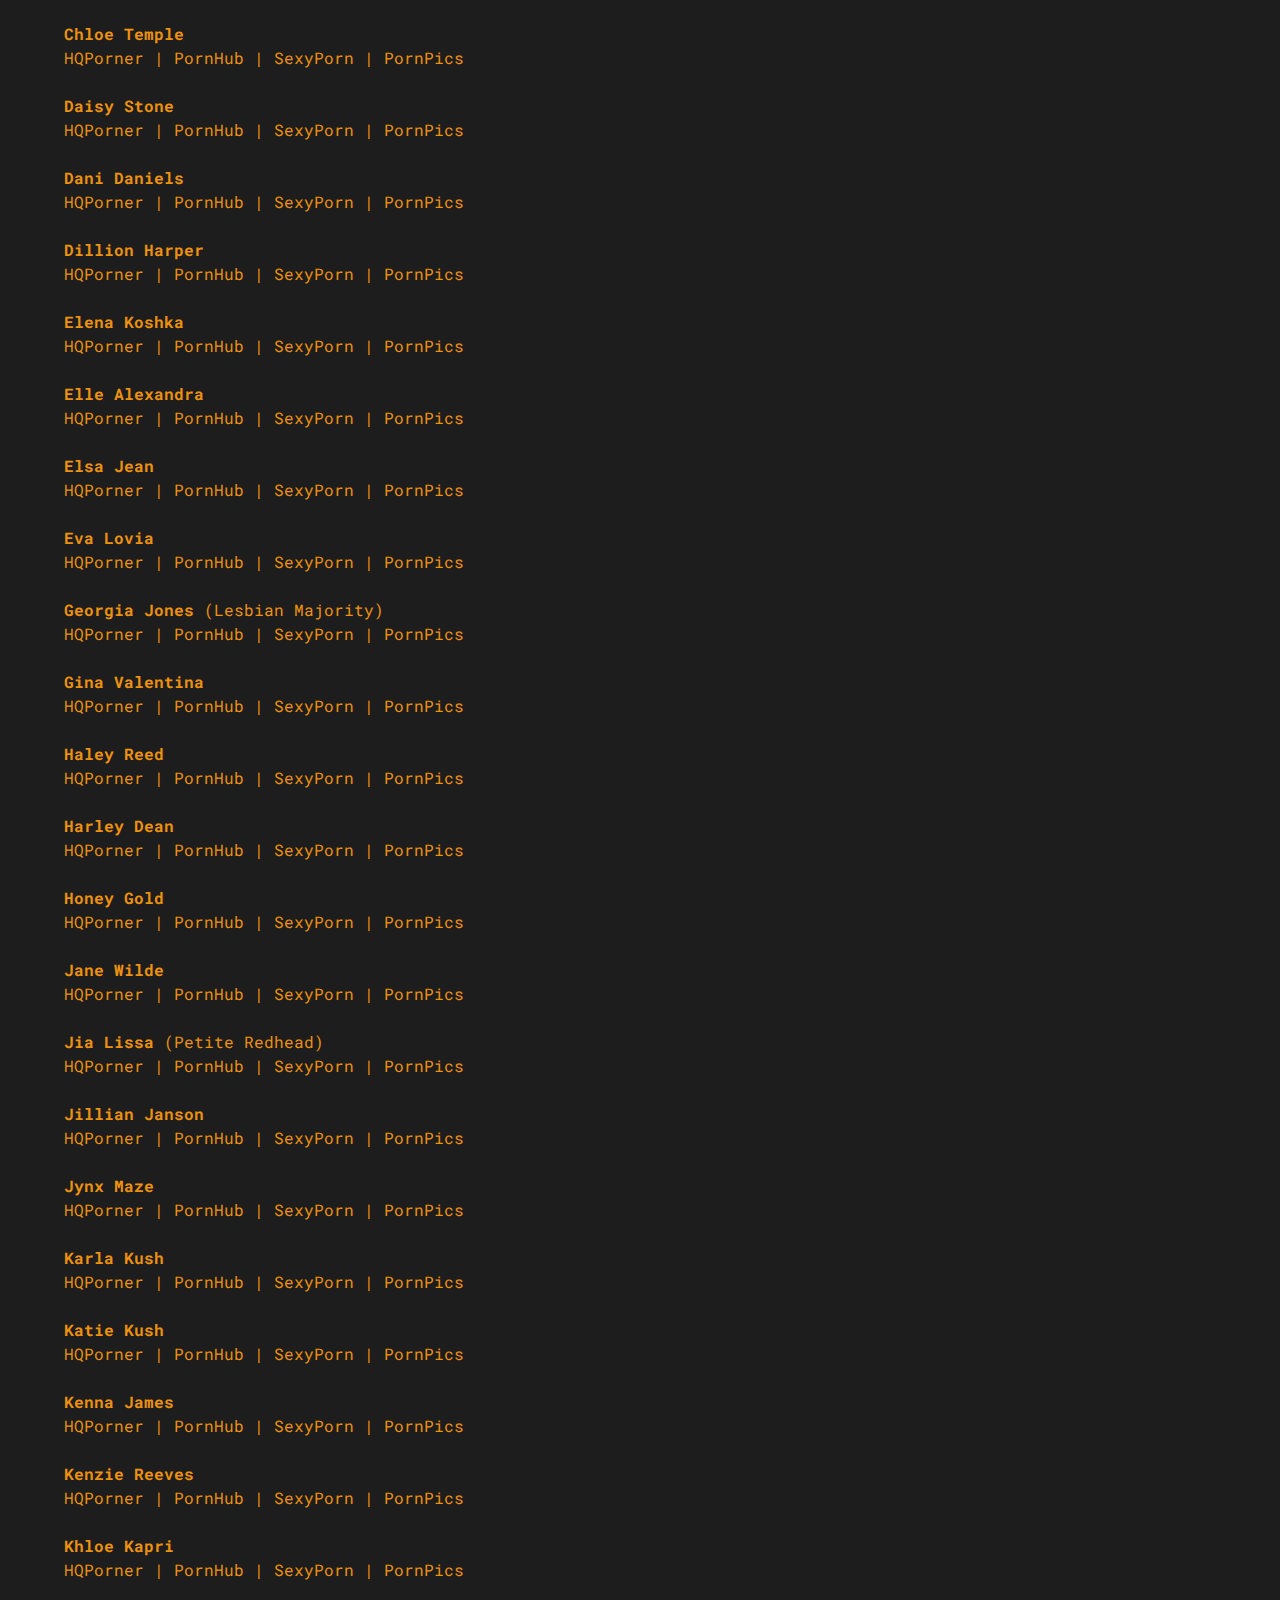
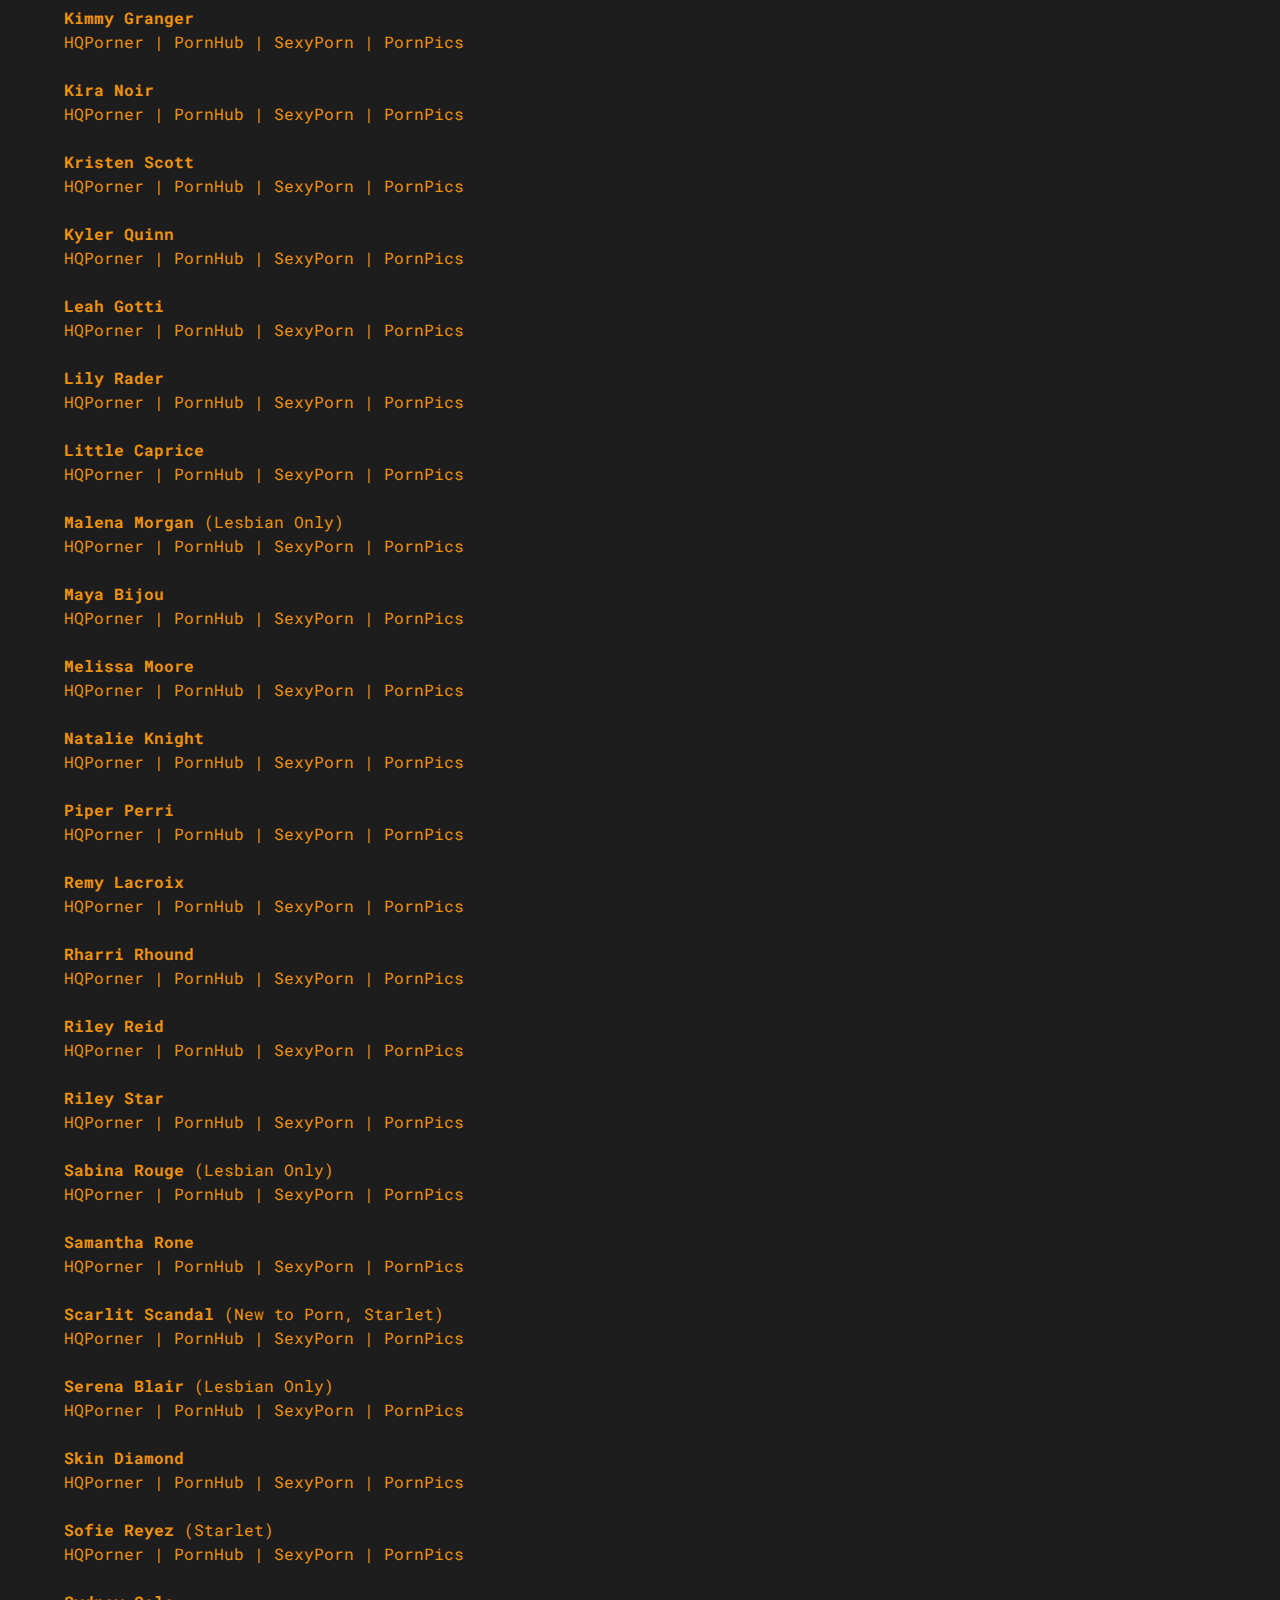
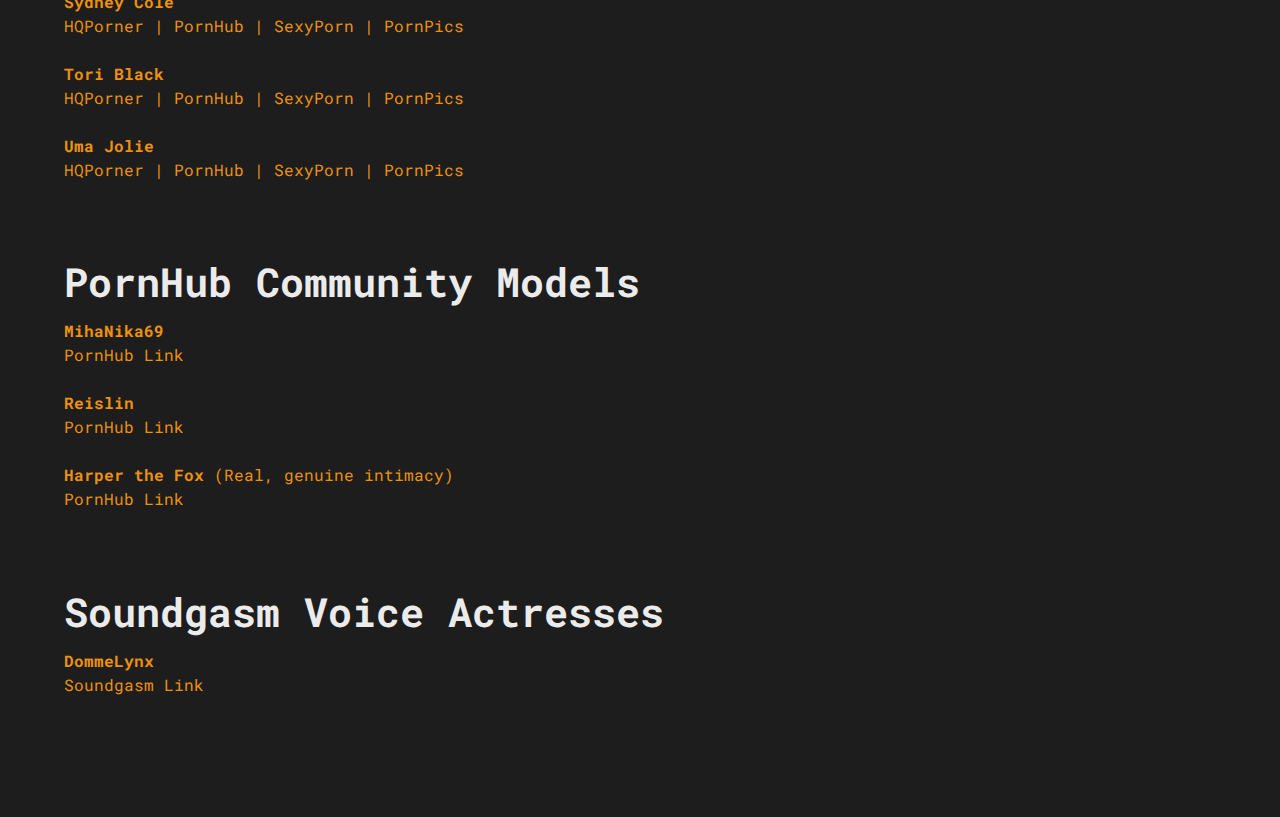
==== commit 94abbe6f: "Updates" ====
--- a/actresses.html
+++ b/actresses.html
@@ -133,6 +133,14 @@
 			<a href="https://www.pornpics.com/?q=avi+love"target="_blank">PornPics</a>
 			<br><br>
 			
+			<b>Blake Blossom</b>
+			<br>
+			<a href="https://hqporner.com/actress/blake-blossom"target="_blank">HQPorner</a>&nbsp;|
+			<a href="https://www.pornhub.com/pornstar/blake-blossom"target="_blank">PornHub</a>&nbsp;|
+			<a href="https://sxyprn.com/blake-blossom.html"target="_blank">SexyPorn</a>&nbsp;|
+			<a href="https://www.pornpics.com/?q=blake+blossom"target="_blank">PornPics</a>
+			<br><br>
+			
 			<b>Carter Cruise</b> (Lesbian Majority)
 			<br>
 			<a href="https://hqporner.com/actress/carter-cruise"target="_blank">HQPorner</a>&nbsp;|
@@ -157,7 +165,7 @@
 			<a href="https://www.pornpics.com/?q=cecilia+lion"target="_blank">PornPics</a>
 			<br><br>
 			
-			<b>Charlotte Stokely</b> (Lesbian Only)
+			<b>Charlotte Stokely</b> (Lesbian Majority)
 			<br>
 			<a href="https://hqporner.com/actress/charlotte-stokely"target="_blank">HQPorner</a>&nbsp;|
 			<a href="https://www.pornhub.com/pornstar/charlotte-stokely"target="_blank">PornHub</a>&nbsp;|
@@ -235,6 +243,14 @@
 			<a href="https://www.pornhub.com/pornstar/eva-lovia"target="_blank">PornHub</a>&nbsp;|
 			<a href="https://sxyprn.com/eva-lovia.html"target="_blank">SexyPorn</a>&nbsp;|
 			<a href="https://www.pornpics.com/?q=eva+lovia"target="_blank">PornPics</a>
+			<br><br>
+			
+			<b>Georgia Jones</b> (Lesbian Majority)
+			<br>
+			<a href="https://hqporner.com/actress/georgia-jones"target="_blank">HQPorner</a>&nbsp;|
+			<a href="https://www.pornhub.com/pornstar/georgia-jonees"target="_blank">PornHub</a>&nbsp;|
+			<a href="https://sxyprn.com/georgia-jones.html"target="_blank">SexyPorn</a>&nbsp;|
+			<a href="https://www.pornpics.com/?q=georgia+jones"target="_blank">PornPics</a>
 			<br><br>
 			
 			<b>Gina Valentina</b>
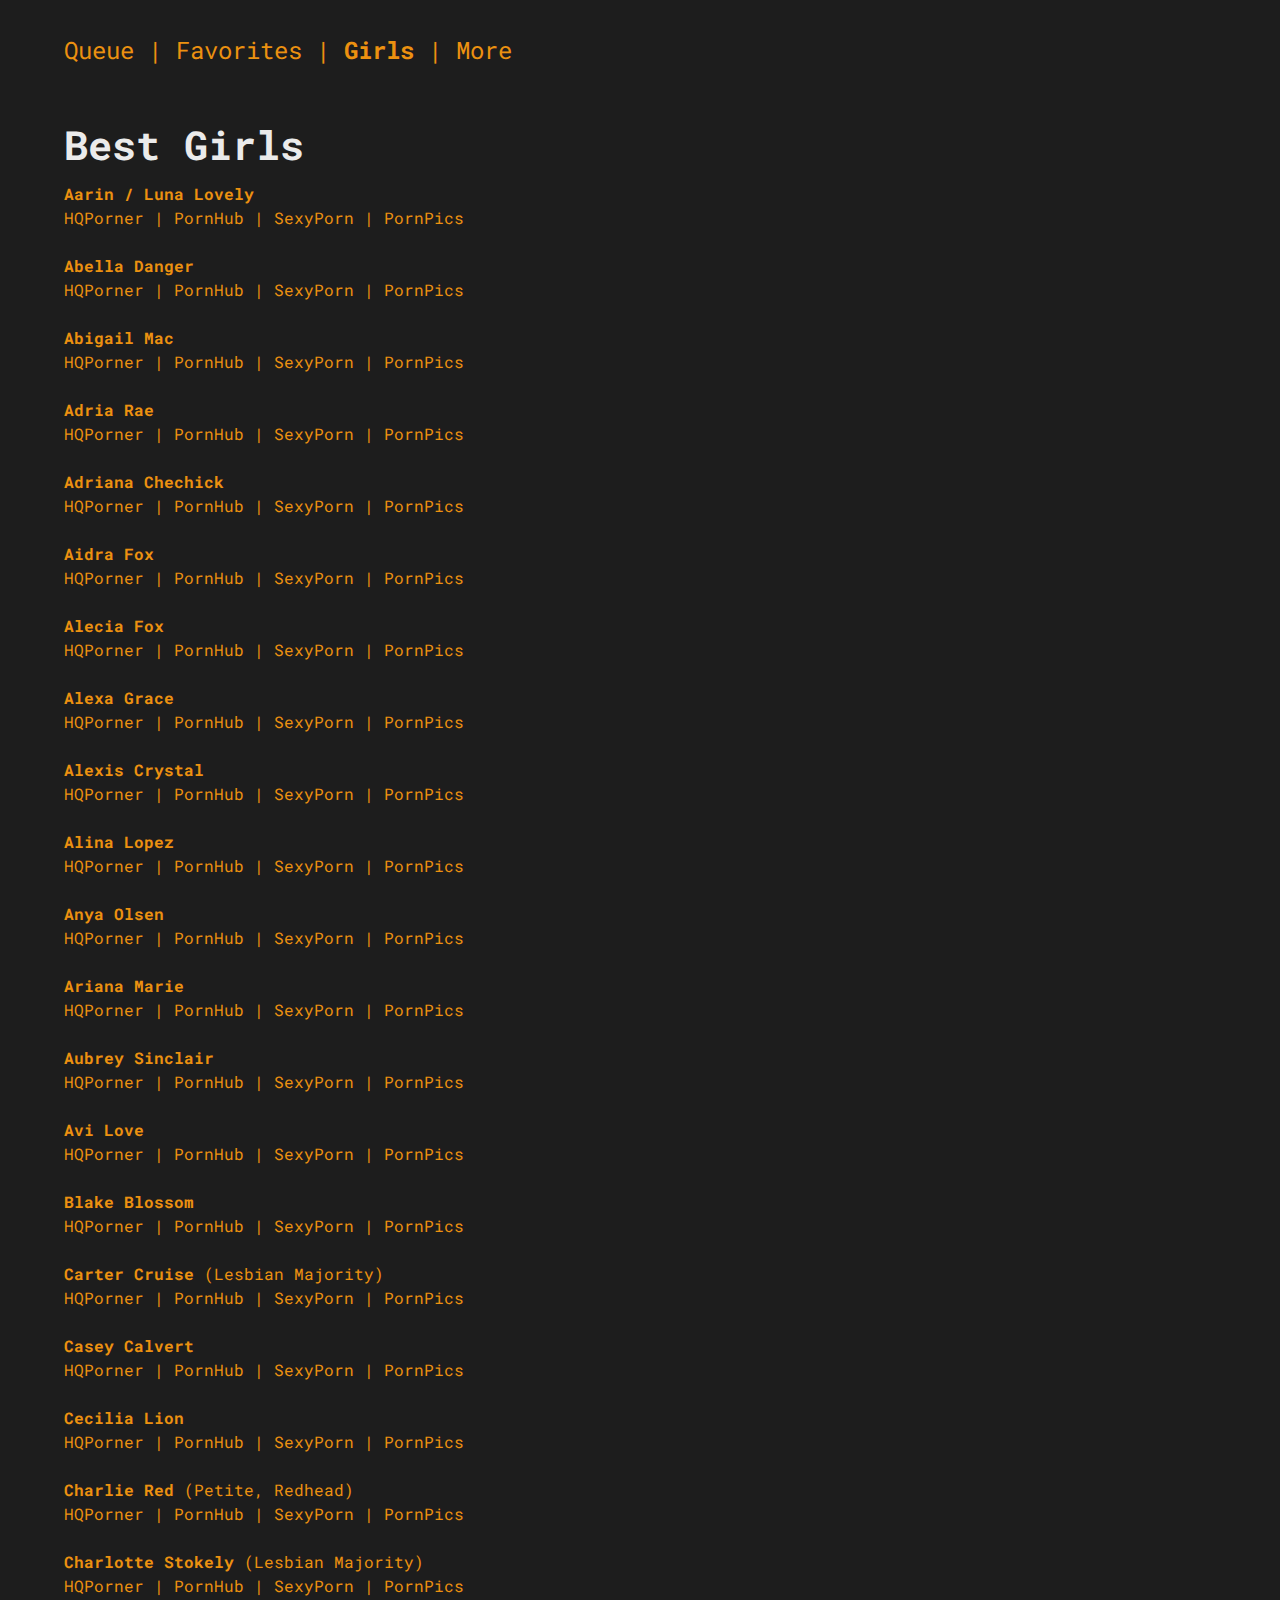
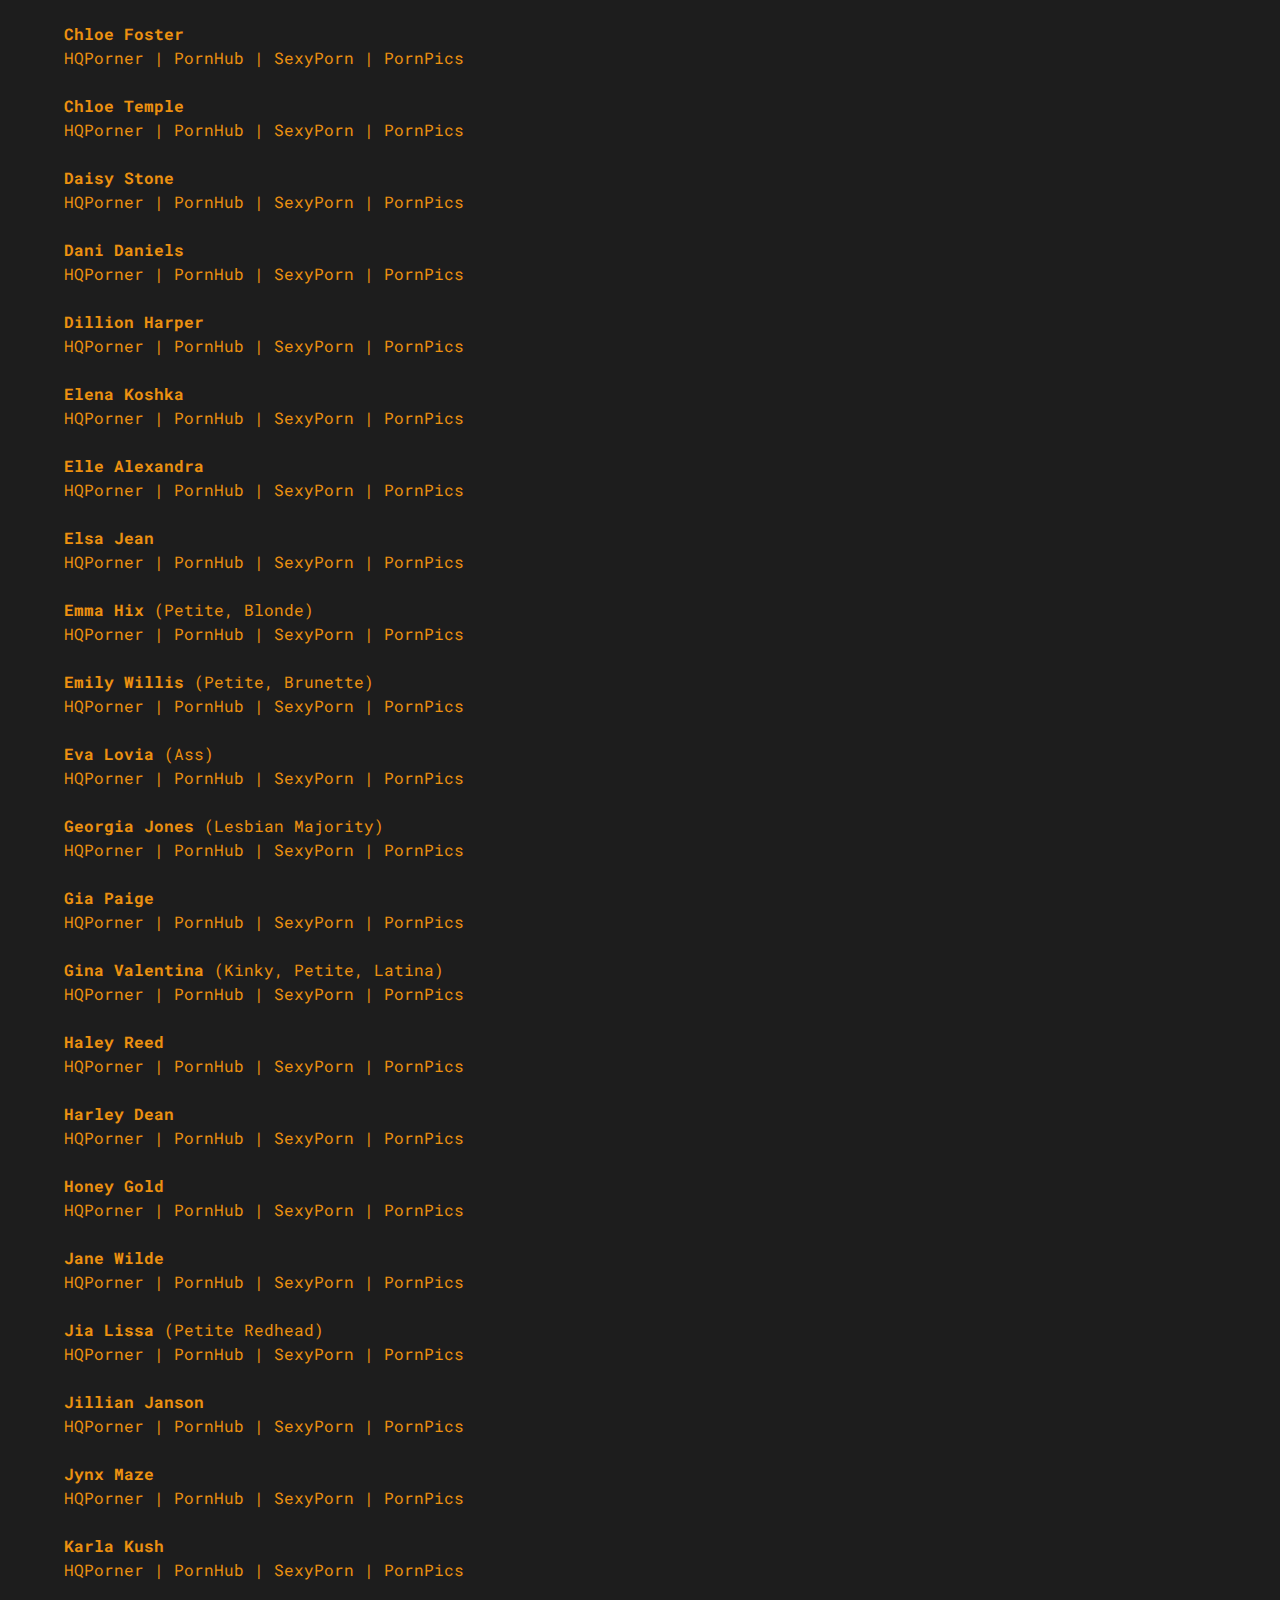
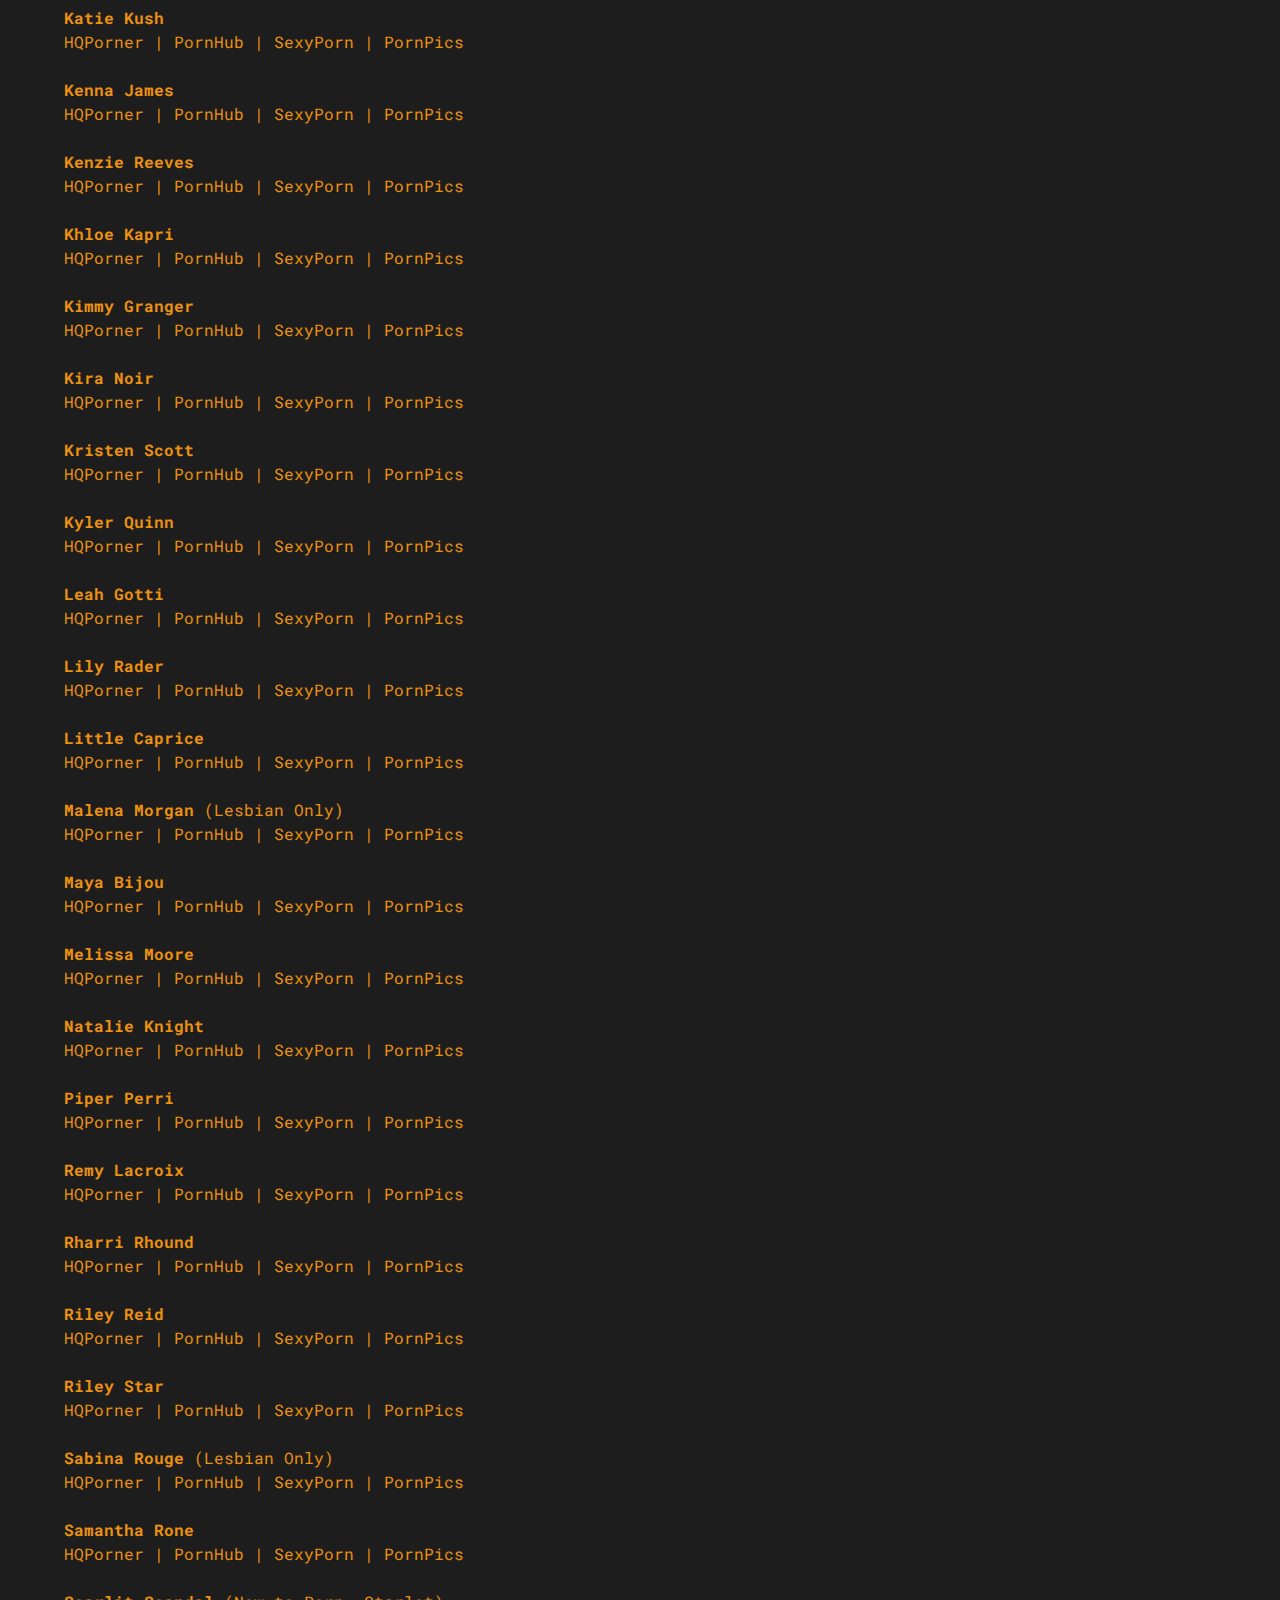
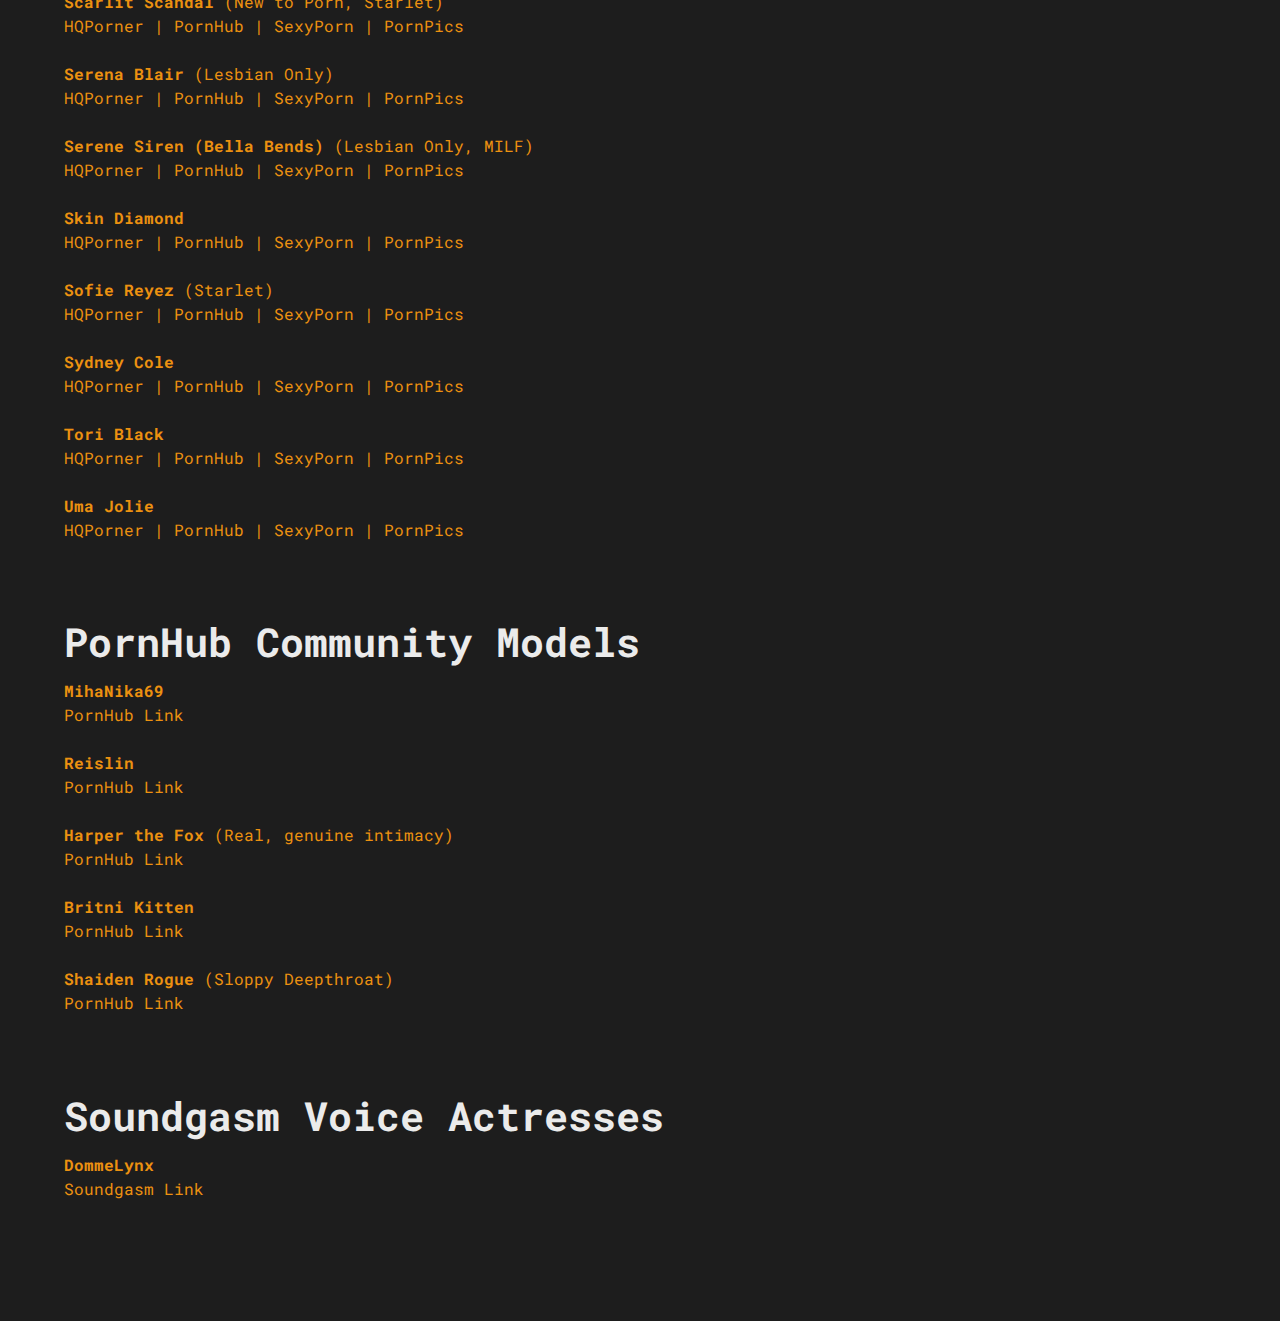
==== commit 8460edcc: "Update actresses.html" ====
--- a/actresses.html
+++ b/actresses.html
@@ -165,6 +165,14 @@
 			<a href="https://www.pornpics.com/?q=cecilia+lion"target="_blank">PornPics</a>
 			<br><br>
 			
+			<b>Charlie Red</b> (Petite, Redhead)
+			<br>
+			<a href="https://hqporner.com/actress/charlie-red"target="_blank">HQPorner</a>&nbsp;|
+			<a href="https://www.pornhub.com/pornstar/charlie-red"target="_blank">PornHub</a>&nbsp;|
+			<a href="https://sxyprn.com/charlie-red.html"target="_blank">SexyPorn</a>&nbsp;|
+			<a href="https://www.pornpics.com/?q=charlie+red"target="_blank">PornPics</a>
+			<br><br>
+			
 			<b>Charlotte Stokely</b> (Lesbian Majority)
 			<br>
 			<a href="https://hqporner.com/actress/charlotte-stokely"target="_blank">HQPorner</a>&nbsp;|
@@ -237,7 +245,23 @@
 			<a href="https://www.pornpics.com/?q=elsa+jean"target="_blank">PornPics</a>
 			<br><br>
 			
-			<b>Eva Lovia</b>
+			<b>Emma Hix</b> (Petite, Blonde)
+			<br>
+			<a href="https://hqporner.com/actress/emma-hix"target="_blank">HQPorner</a>&nbsp;|
+			<a href="https://www.pornhub.com/pornstar/emma-hix"target="_blank">PornHub</a>&nbsp;|
+			<a href="https://sxyprn.com/emma-hix.html"target="_blank">SexyPorn</a>&nbsp;|
+			<a href="https://www.pornpics.com/?q=emma+hix"target="_blank">PornPics</a>
+			<br><br>
+			
+			<b>Emily Willis</b> (Petite, Brunette)
+			<br>
+			<a href="https://hqporner.com/actress/emily-willis"target="_blank">HQPorner</a>&nbsp;|
+			<a href="https://www.pornhub.com/pornstar/emily-willis"target="_blank">PornHub</a>&nbsp;|
+			<a href="https://sxyprn.com/emily-willis.html"target="_blank">SexyPorn</a>&nbsp;|
+			<a href="https://www.pornpics.com/?q=emily+willis"target="_blank">PornPics</a>
+			<br><br>
+			
+			<b>Eva Lovia</b> (Ass)
 			<br>
 			<a href="https://hqporner.com/actress/eva-lovia"target="_blank">HQPorner</a>&nbsp;|
 			<a href="https://www.pornhub.com/pornstar/eva-lovia"target="_blank">PornHub</a>&nbsp;|
@@ -253,7 +277,15 @@
 			<a href="https://www.pornpics.com/?q=georgia+jones"target="_blank">PornPics</a>
 			<br><br>
 			
-			<b>Gina Valentina</b>
+			<b>Gia Paige</b>
+			<br>
+			<a href="https://hqporner.com/actress/gia-paige"target="_blank">HQPorner</a>&nbsp;|
+			<a href="https://www.pornhub.com/pornstar/gia-paige"target="_blank">PornHub</a>&nbsp;|
+			<a href="https://sxyprn.com/gia-paige.html"target="_blank">SexyPorn</a>&nbsp;|
+			<a href="https://www.pornpics.com/?q=gia+paige"target="_blank">PornPics</a>
+			<br><br>
+			
+			<b>Gina Valentina</b> (Kinky, Petite, Latina)
 			<br>
 			<a href="https://hqporner.com/actress/gina-valentina"target="_blank">HQPorner</a>&nbsp;|
 			<a href="https://www.pornhub.com/pornstar/gina-valentina"target="_blank">PornHub</a>&nbsp;|
@@ -517,6 +549,14 @@
 			<a href="https://www.pornpics.com/?q=serena+blair"target="_blank">PornPics</a>
 			<br><br>
 			
+			<b>Serene Siren (Bella Bends)</b> (Lesbian Only, MILF)
+			<br>
+			<a href="https://hqporner.com/actress/serene-siren"target="_blank">HQPorner</a>&nbsp;|
+			<a href="https://www.pornhub.com/pornstar/serene-siren"target="_blank">PornHub</a>&nbsp;|
+			<a href="https://sxyprn.com/serene-siren.html"target="_blank">SexyPorn</a>&nbsp;|
+			<a href="https://www.pornpics.com/?q=serene+siren"target="_blank">PornPics</a>
+			<br><br>
+			
 			<b>Skin Diamond</b>
 			<br>
 			<a href="https://hqporner.com/actress/skin-diamond"target="_blank">HQPorner</a>&nbsp;|
@@ -591,6 +631,16 @@
 		<a href="https://www.pornhub.com/model/harperthefox"target="_blank">PornHub Link</a>
 		<br><br>
 		
+		<b>Britni Kitten</b>
+		<br>
+		<a href="https://www.pornhub.com/model/britni-kitten"target="_blank">PornHub Link</a>
+		<br><br>
+		
+		<b>Shaiden Rogue</b> (Sloppy Deepthroat)
+		<br>
+		<a href="https://www.pornhub.com/model/shaiden-rogue"target="_blank">PornHub Link</a>
+		<br><br>
+		
 		<!--
 		<b>NAME</b>
 		<br>
--- a/stylesheet.css
+++ b/stylesheet.css
@@ -53,4 +53,4 @@
 	color: #FF4A4A;
 	font-size: 32px;
 	display: inline block;
-}+}
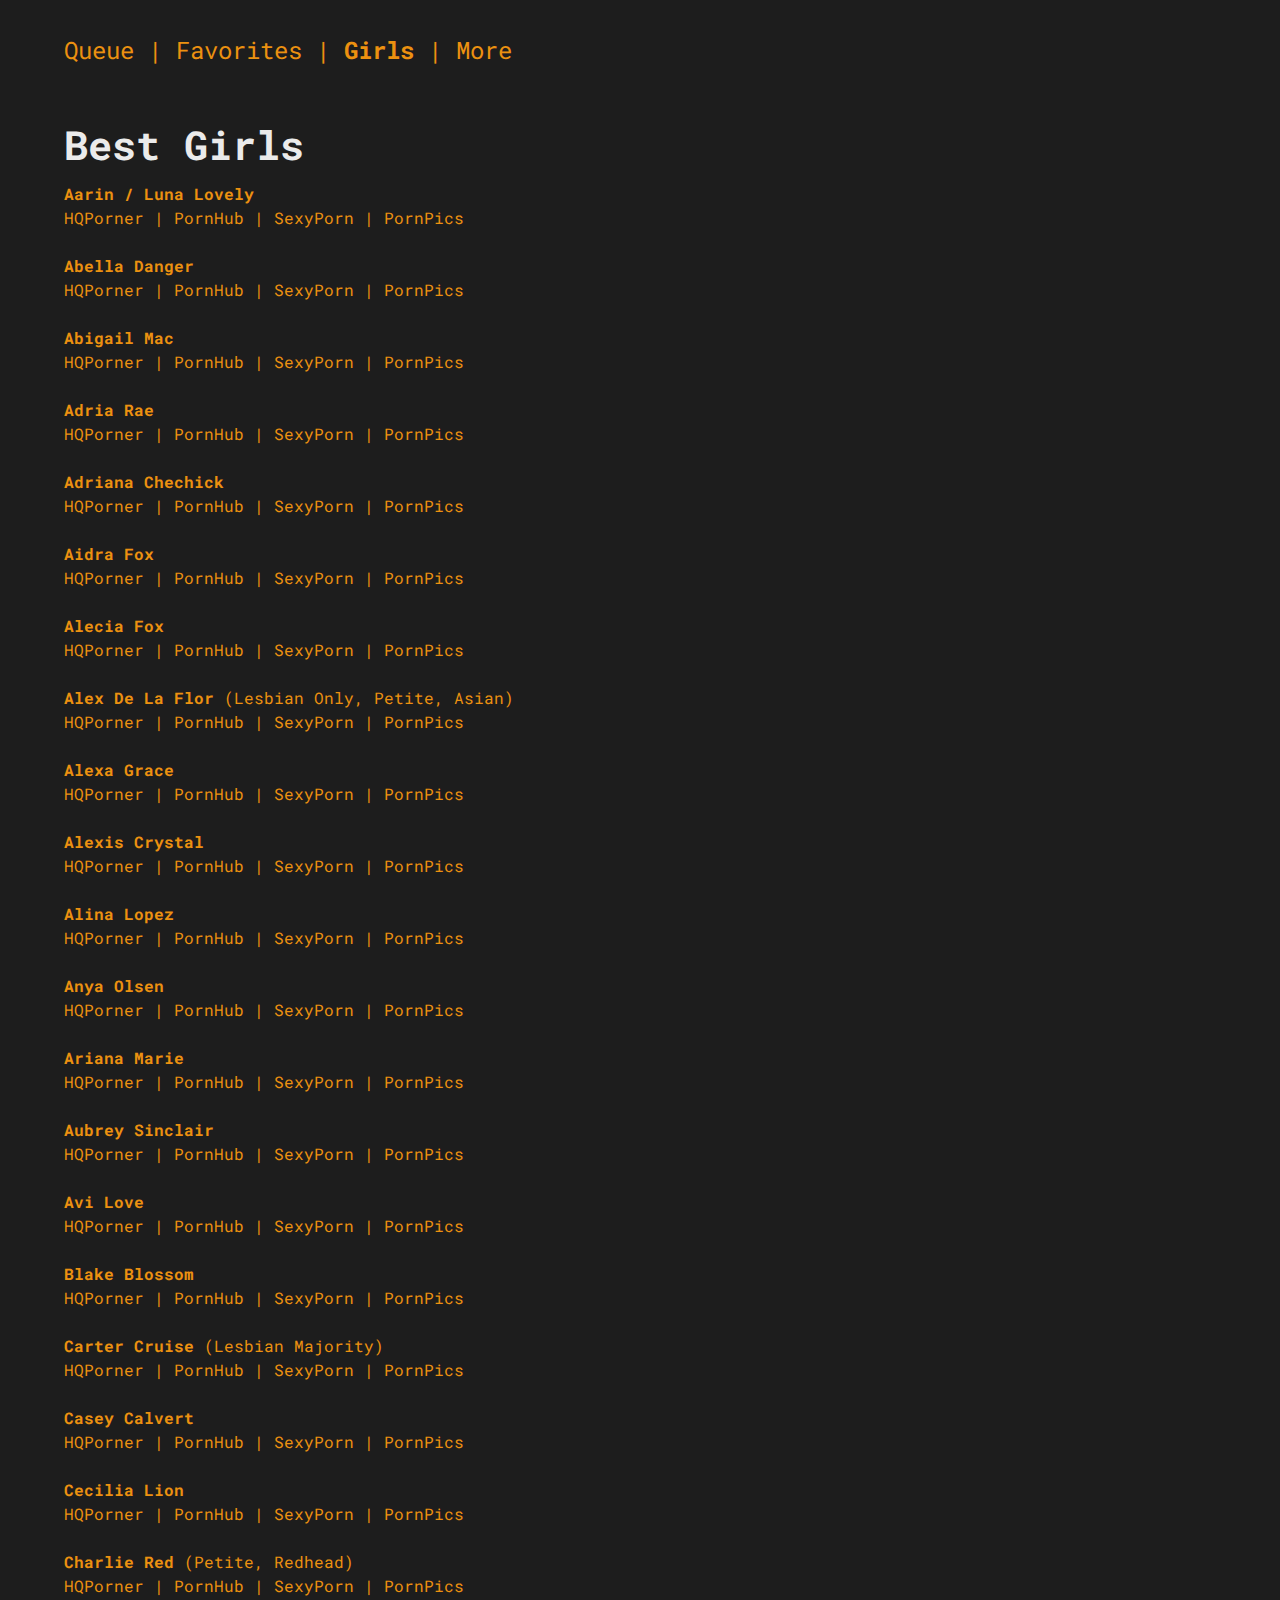
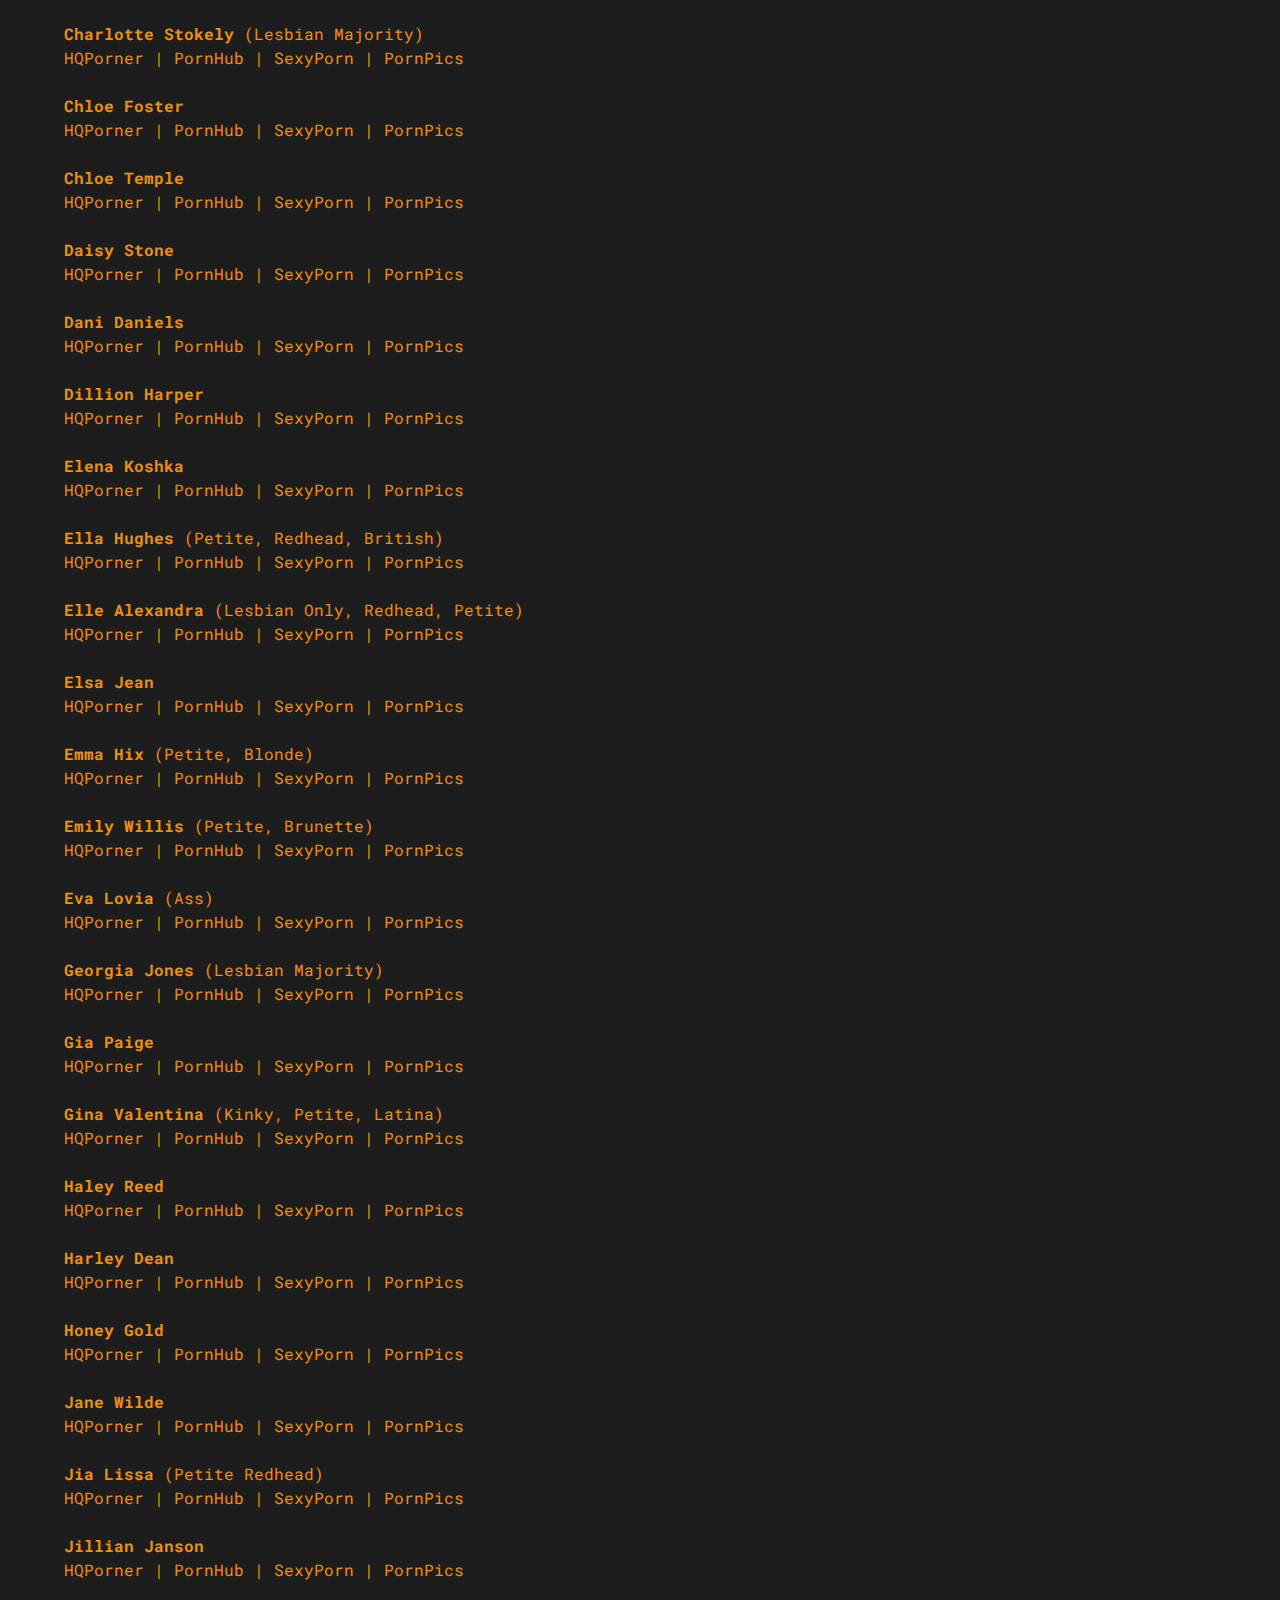
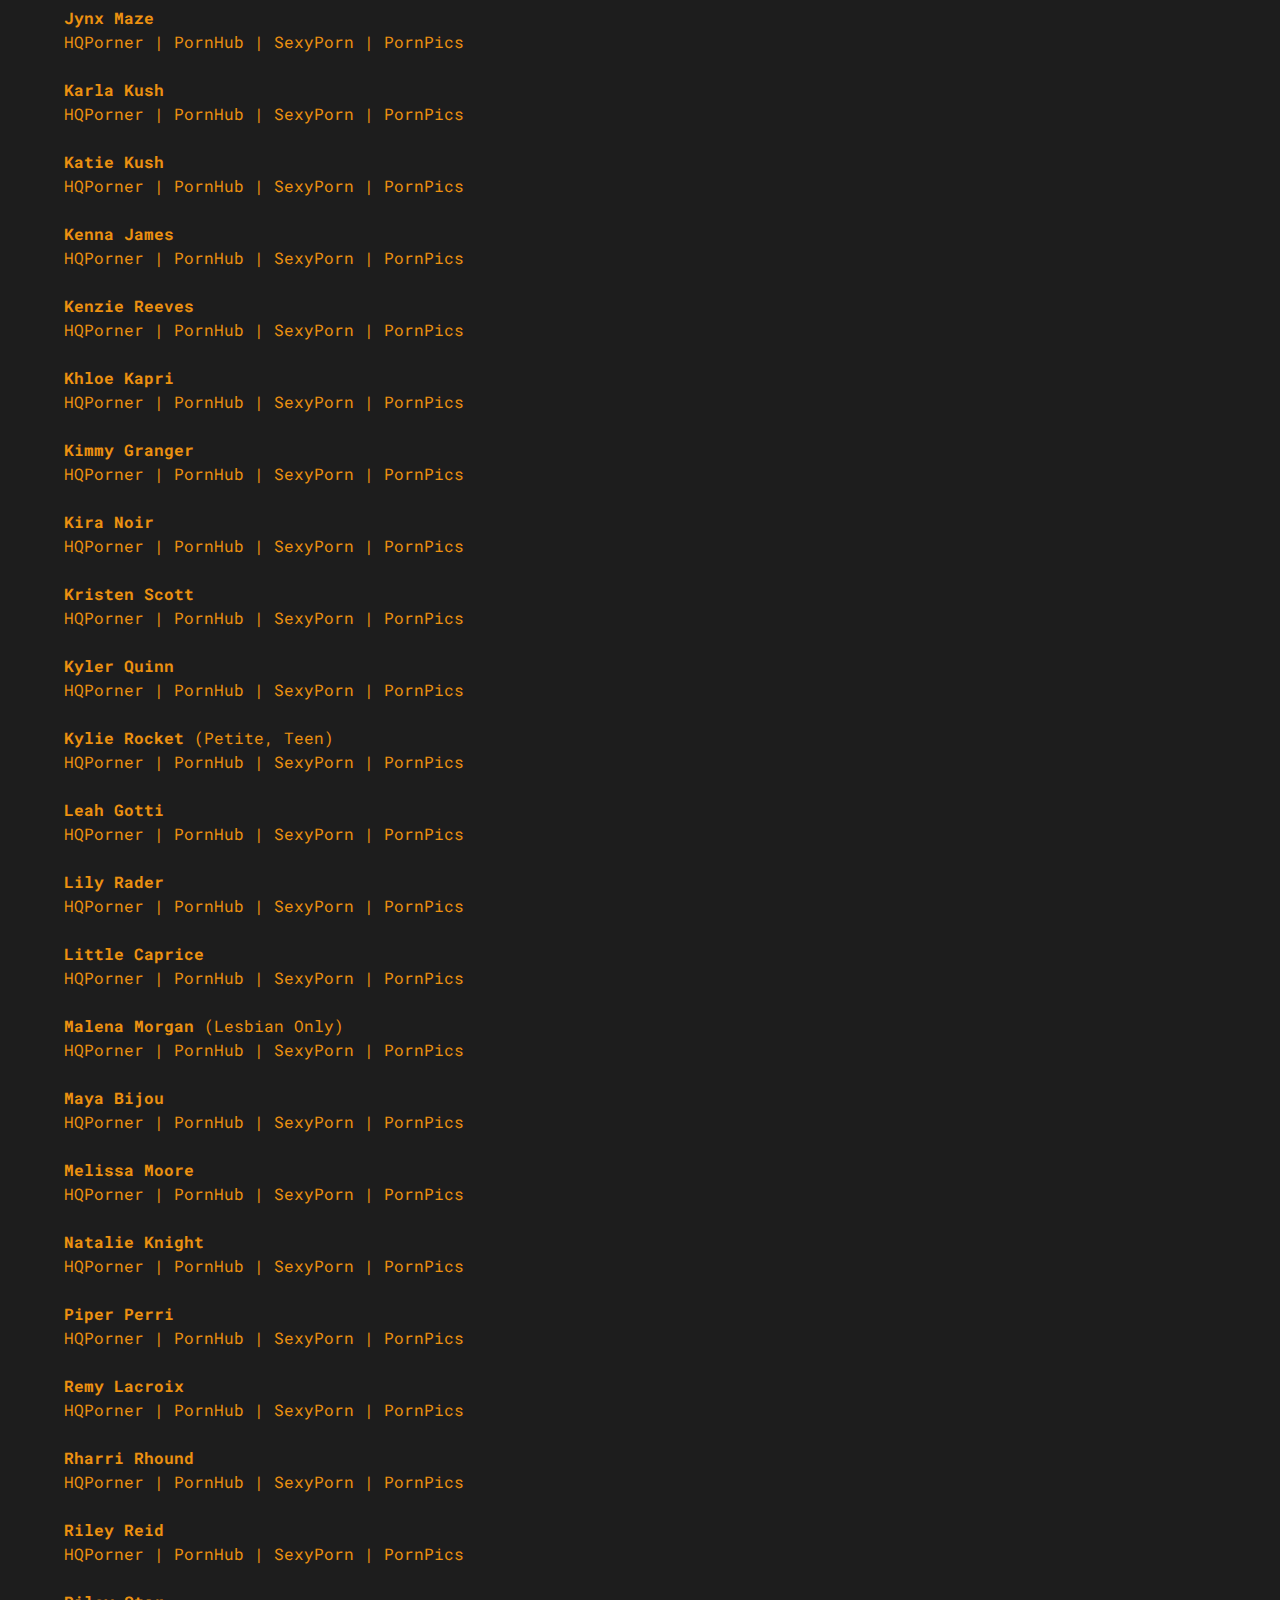
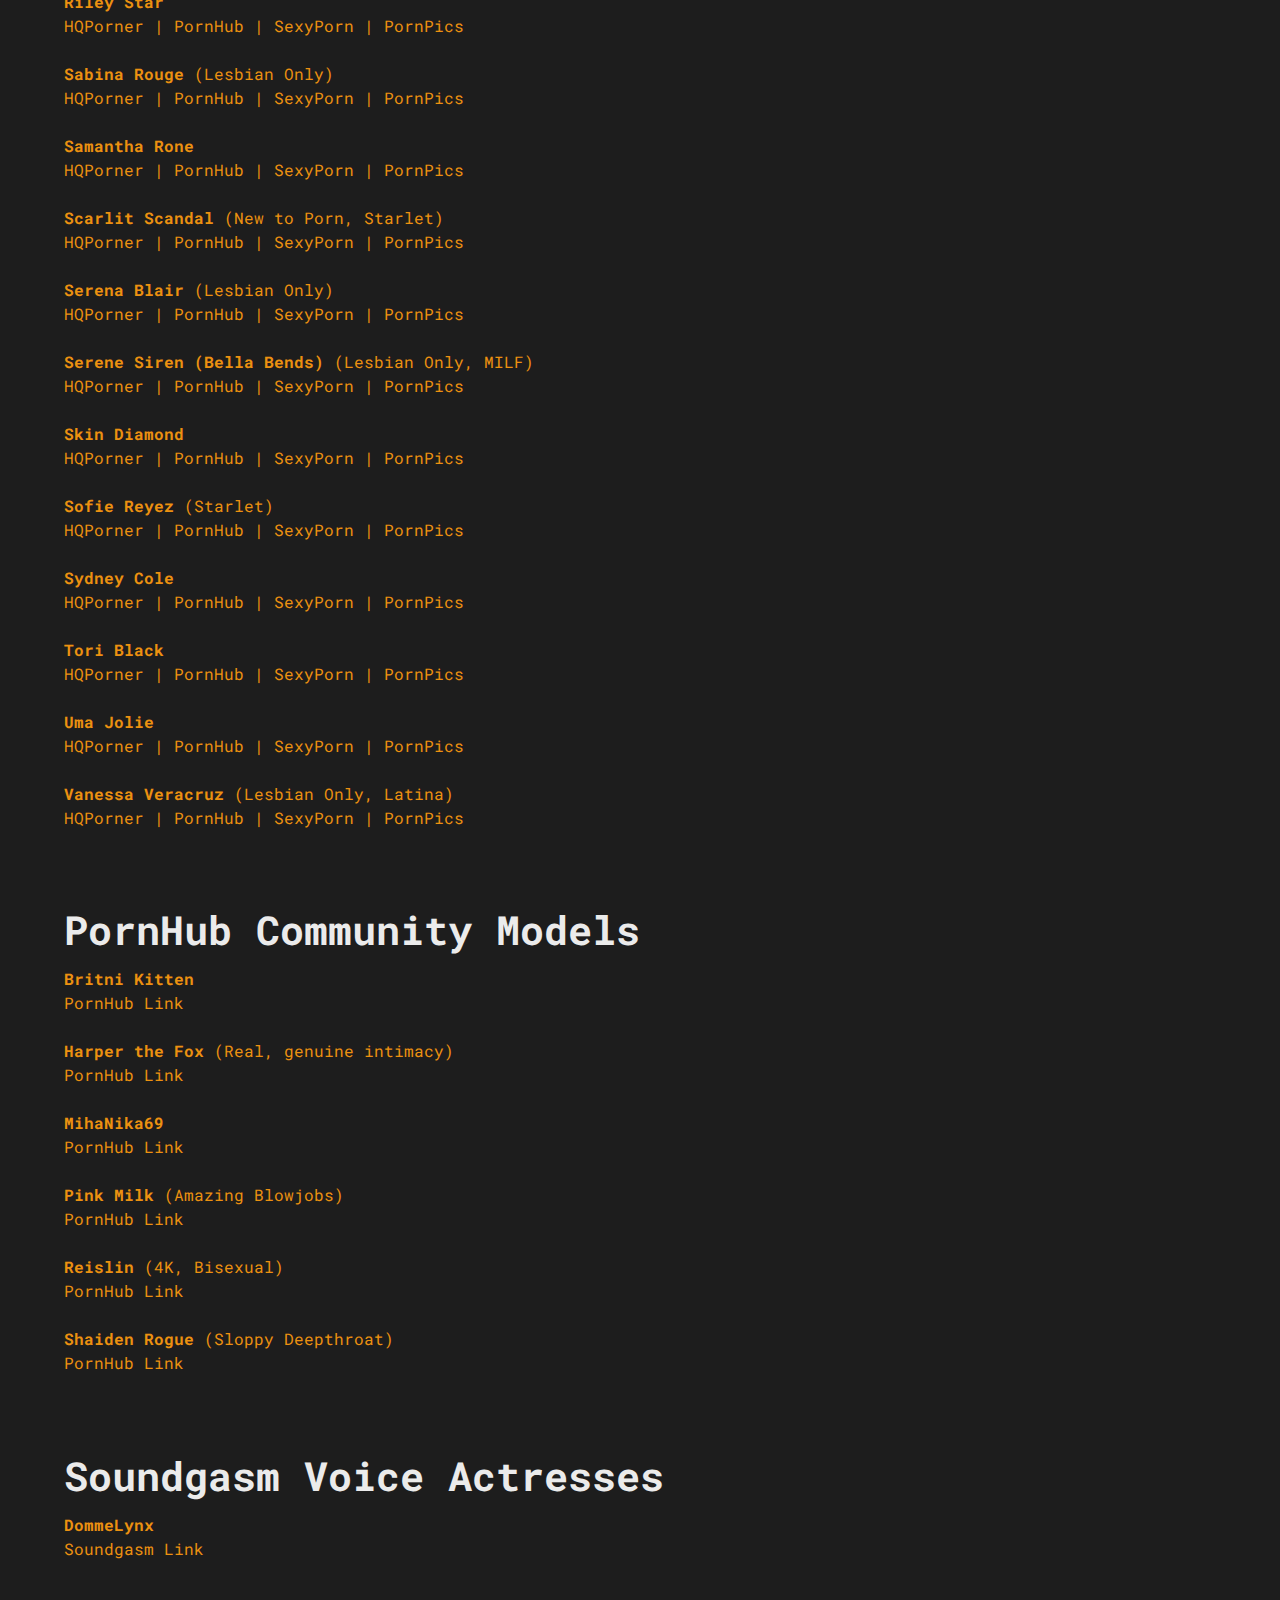
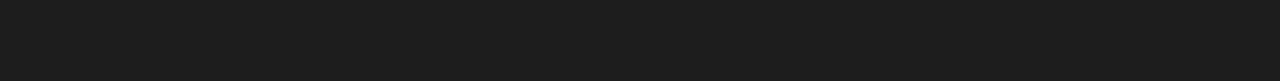
==== commit fee90f27: "Updates" ====
--- a/actresses.html
+++ b/actresses.html
@@ -22,7 +22,6 @@
 		<p class=link>
 			<b>Aarin / Luna Lovely</b>
 			<br>
-			
 			<a href="https://hqporner.com/actress/luna-lovely"target="_blank">HQPorner</a>&nbsp;|
 			<a href="https://www.pornhub.com/pornstar/luna-lovely"target="_blank">PornHub</a>&nbsp;|
 			<a href="https://sxyprn.com/luna-lovely.html"target="_blank">SexyPorn</a>&nbsp;|
@@ -76,6 +75,14 @@
 			<a href="https://sxyprn.com/alecia-fox.html"target="_blank">SexyPorn</a>&nbsp;|
 			<a href="https://www.pornpics.com/?q=alecia+fox"target="_blank">PornPics</a>
 			<br><br>
+
+			<b>Alex De La Flor</b> (Lesbian Only, Petite, Asian)
+			<br>
+			<a href="https://hqporner.com/actress/alex-de-la-flor"target="_blank">HQPorner</a>&nbsp;|
+			<a href="https://www.pornhub.com/pornstar/alex-de-la-flor"target="_blank">PornHub</a>&nbsp;|
+			<a href="https://sxyprn.com/alex-de-la-flor.html"target="_blank">SexyPorn</a>&nbsp;|
+			<a href="https://www.pornpics.com/?q=alex+de+la+flor"target="_blank">PornPics</a>
+			<br><br>
 			
 			<b>Alexa Grace</b>
 			<br>
@@ -228,8 +235,16 @@
 			<a href="https://sxyprn.com/elena-koshka.html"target="_blank">SexyPorn</a>&nbsp;|
 			<a href="https://www.pornpics.com/?q=elena+koshka"target="_blank">PornPics</a>
 			<br><br>
-			
-			<b>Elle Alexandra</b>
+
+			<b>Ella Hughes</b> (Petite, Redhead, British)
+			<br>
+			<a href="https://hqporner.com/actress/ella-hughes"target="_blank">HQPorner</a>&nbsp;|
+			<a href="https://www.pornhub.com/pornstar/ella-hughes"target="_blank">PornHub</a>&nbsp;|
+			<a href="https://sxyprn.com/ella-hughes.html"target="_blank">SexyPorn</a>&nbsp;|
+			<a href="https://www.pornpics.com/?q=ella+hughes"target="_blank">PornPics</a>
+			<br><br>
+			
+			<b>Elle Alexandra</b> (Lesbian Only, Redhead, Petite)
 			<br>
 			<a href="https://hqporner.com/actress/elle-alexandra"target="_blank">HQPorner</a>&nbsp;|
 			<a href="https://www.pornhub.com/pornstar/elle-alexandra"target="_blank">PornHub</a>&nbsp;|
@@ -420,6 +435,14 @@
 			<a href="https://sxyprn.com/kyler-quinn.html"target="_blank">SexyPorn</a>&nbsp;|
 			<a href="https://www.pornpics.com/?q=kyler+quinn"target="_blank">PornPics</a>
 			<br><br>
+
+			<b>Kylie Rocket</b> (Petite, Teen)
+			<br>
+			<a href="https://hqporner.com/actress/kylie-rocket"target="_blank">HQPorner</a>&nbsp;|
+			<a href="https://www.pornhub.com/pornstar/kylie-rocket"target="_blank">PornHub</a>&nbsp;|
+			<a href="https://sxyprn.com/kylie-rocket.html"target="_blank">SexyPorn</a>&nbsp;|
+			<a href="https://www.pornpics.com/?q=kylie+rocket"target="_blank">PornPics</a>
+			<br><br>
 			
 			<b>Leah Gotti</b>
 			<br>
@@ -596,6 +619,14 @@
 			<a href="https://sxyprn.com/uma-jolie.html"target="_blank">SexyPorn</a>&nbsp;|
 			<a href="https://www.pornpics.com/?q=uma+jolie"target="_blank">PornPics</a>
 			<br><br>
+
+			<b>Vanessa Veracruz</b> (Lesbian Only, Latina)
+			<br>
+			<a href="https://hqporner.com/actress/vanessa-veracruz"target="_blank">HQPorner</a>&nbsp;|
+			<a href="https://www.pornhub.com/pornstar/vanessa-veracruz"target="_blank">PornHub</a>&nbsp;|
+			<a href="https://sxyprn.com/vanessa-veracruz.html"target="_blank">SexyPorn</a>&nbsp;|
+			<a href="https://www.pornpics.com/?q=vanessa+veracruz"target="_blank">PornPics</a>
+			<br><br>
 			
 			<!--
 			<b>NAME</b>
@@ -615,25 +646,30 @@
 		</h1>
 		
 		<p class=link>
+
+		<b>Britni Kitten</b>
+		<br>
+		<a href="https://www.pornhub.com/model/britni-kitten"target="_blank">PornHub Link</a>
+		<br><br>
+
+		<b>Harper the Fox</b> (Real, genuine intimacy)
+		<br>
+		<a href="https://www.pornhub.com/model/harperthefox"target="_blank">PornHub Link</a>
+		<br><br>
 		
 		<b>MihaNika69</b>
 		<br>
 		<a href="https://www.pornhub.com/model/mihanika69"target="_blank">PornHub Link</a>
 		<br><br>
-			
-		<b>Reislin</b>
+
+		<b>Pink Milk</b> (Amazing Blowjobs)
+		<br>
+		<a href="https://www.pornhub.com/model/pink-milk"target="_blank">PornHub Link</a>
+		<br><br>
+			
+		<b>Reislin</b> (4K, Bisexual)
 		<br>
 		<a href="https://www.pornhub.com/model/reislin"target="_blank">PornHub Link</a>
-		<br><br>
-		
-		<b>Harper the Fox</b> (Real, genuine intimacy)
-		<br>
-		<a href="https://www.pornhub.com/model/harperthefox"target="_blank">PornHub Link</a>
-		<br><br>
-		
-		<b>Britni Kitten</b>
-		<br>
-		<a href="https://www.pornhub.com/model/britni-kitten"target="_blank">PornHub Link</a>
 		<br><br>
 		
 		<b>Shaiden Rogue</b> (Sloppy Deepthroat)
